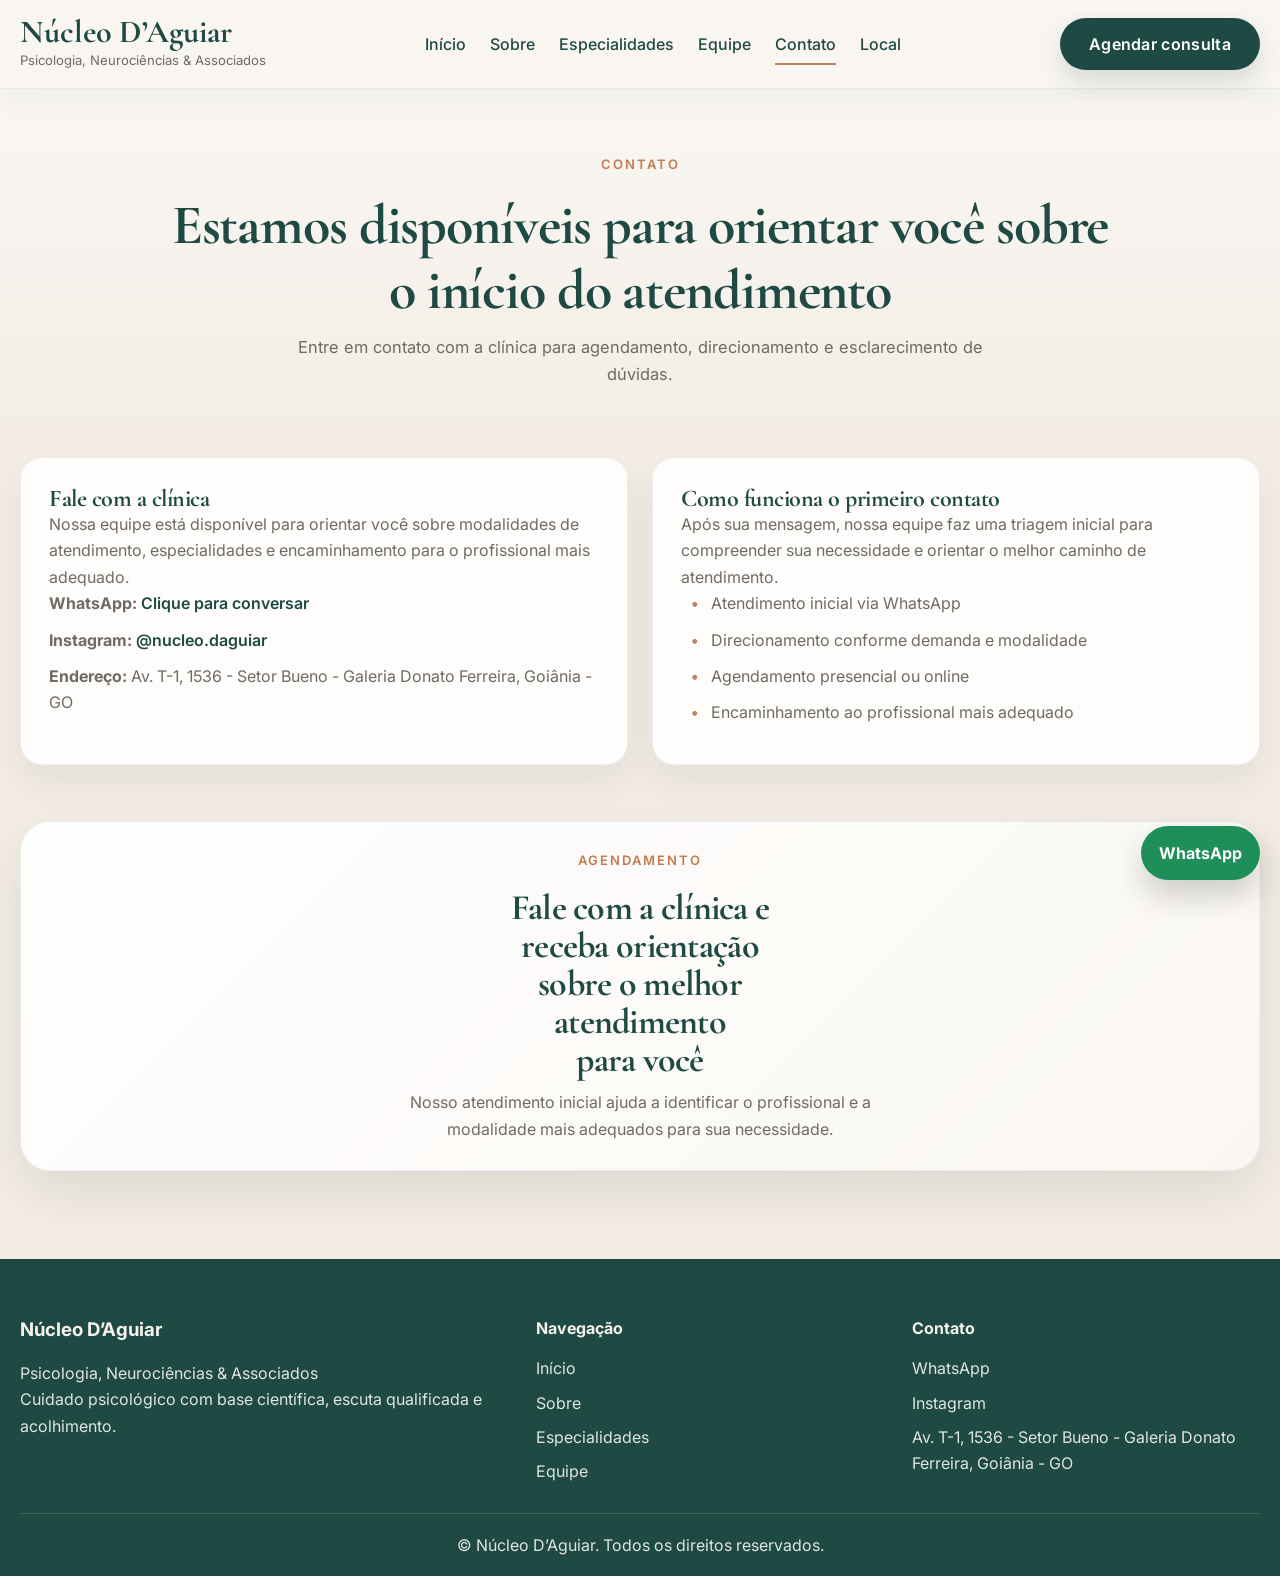
==== contato.html @ c7a2ba3f "Create contato.html" ====
<!DOCTYPE html>
<html lang="pt-BR">
<head>
  <meta charset="UTF-8" />
  <meta name="viewport" content="width=device-width, initial-scale=1.0" />
  <title>Contato | Núcleo D’Aguiar</title>
  <meta name="description" content="Entre em contato com o Núcleo D’Aguiar e agende seu atendimento psicológico em Goiânia." />
  <link rel="preconnect" href="https://fonts.googleapis.com">
  <link rel="preconnect" href="https://fonts.gstatic.com" crossorigin>
  <link href="https://fonts.googleapis.com/css2?family=Cormorant+Garamond:wght@500;600;700&family=Inter:wght@300;400;500;600;700&display=swap" rel="stylesheet">
  <link rel="stylesheet" href="assets/css/style.css" />
</head>
<body class="page-contato">
  <header class="site-header">
    <div class="container header-wrap">
      <a href="index.html" class="brand" aria-label="Página inicial do Núcleo D’Aguiar">
        <span class="brand-title">Núcleo D’Aguiar</span>
        <span class="brand-subtitle">Psicologia, Neurociências & Associados</span>
      </a>

      <button class="menu-toggle" aria-label="Abrir menu" aria-expanded="false" aria-controls="menu-principal">☰</button>

      <nav class="main-nav" id="menu-principal">
        <a href="index.html">Início</a>
        <a href="sobre.html">Sobre</a>
        <a href="especialidades.html">Especialidades</a>
        <a href="equipe.html">Equipe</a>
        <a href="contato.html" class="active">Contato</a>
        <a href="local.html">Local</a>
      </nav>

      <a href="https://wa.me/5562991787997" target="_blank" class="btn btn-primary desktop-cta">Agendar consulta</a>
    </div>
  </header>

  <main>
    <section class="page-hero">
      <div class="container fade-up">
        <span class="eyebrow">Contato</span>
        <h1>Estamos disponíveis para orientar você sobre o início do atendimento</h1>
        <p>Entre em contato com a clínica para agendamento, direcionamento e esclarecimento de dúvidas.</p>
      </div>
    </section>

    <section class="page-section contato-main-section">
      <div class="container">
        <div class="cards-grid cards-2 contato-grid">
          <article class="content-card">
            <h2>Fale com a clínica</h2>
            <p>
              Nossa equipe está disponível para orientar você sobre modalidades de atendimento,
              especialidades e encaminhamento para o profissional mais adequado.
            </p>

            <div class="contact-list">
              <p><strong>WhatsApp:</strong> <a href="https://wa.me/5562991787997" target="_blank">Clique para conversar</a></p>
              <p><strong>Instagram:</strong> <a href="https://instagram.com/nucleo.daguiar" target="_blank">@nucleo.daguiar</a></p>
              <p><strong>Endereço:</strong> Av. T-1, 1536 - Setor Bueno - Galeria Donato Ferreira, Goiânia - GO</p>
            </div>
          </article>

          <article class="content-card">
            <h2>Como funciona o primeiro contato</h2>
            <p>
              Após sua mensagem, nossa equipe faz uma triagem inicial para compreender sua necessidade
              e orientar o melhor caminho de atendimento.
            </p>

            <ul class="styled-list">
              <li>Atendimento inicial via WhatsApp</li>
              <li>Direcionamento conforme demanda e modalidade</li>
              <li>Agendamento presencial ou online</li>
              <li>Encaminhamento ao profissional mais adequado</li>
            </ul>
          </article>
        </div>
      </div>
    </section>

    <section class="cta-section contato-cta-section">
      <div class="container cta-box fade-up">
        <div>
          <span class="eyebrow">Agendamento</span>
          <h2>Fale com a clínica e receba orientação sobre o melhor atendimento para você</h2>
          <p>Nosso atendimento inicial ajuda a identificar o profissional e a modalidade mais adequados para sua necessidade.</p>
        </div>
      </div>
    </section>
  </main>

  <footer class="site-footer">
    <div class="container footer-grid">
      <div>
        <h3>Núcleo D’Aguiar</h3>
        <p>Psicologia, Neurociências & Associados</p>
        <p>Cuidado psicológico com base científica, escuta qualificada e acolhimento.</p>
      </div>

      <div>
        <h4>Navegação</h4>
        <ul>
          <li><a href="index.html">Início</a></li>
          <li><a href="sobre.html">Sobre</a></li>
          <li><a href="especialidades.html">Especialidades</a></li>
          <li><a href="equipe.html">Equipe</a></li>
        </ul>
      </div>

      <div>
        <h4>Contato</h4>
        <ul>
          <li><a href="https://wa.me/5562991787997" target="_blank">WhatsApp</a></li>
          <li><a href="https://instagram.com/nucleo.daguiar" target="_blank">Instagram</a></li>
          <li>Av. T-1, 1536 - Setor Bueno - Galeria Donato Ferreira, Goiânia - GO</li>
        </ul>
      </div>
    </div>

    <div class="container footer-bottom">
      <p>© Núcleo D’Aguiar. Todos os direitos reservados.</p>
    </div>
  </footer>

  <a href="https://wa.me/5562991787997" target="_blank" class="floating-whatsapp" aria-label="Falar no WhatsApp">WhatsApp</a>
  <script src="assets/js/script.js"></script>
</body>
</html>
---- assets/css/style.css ----
:root{
  --bg:#F3EDE6;
  --bg-soft:#FAF7F3;
  --white:#ffffff;
  --text:#2f2f2f;
  --muted:#6f6a64;
  --primary:#1F4A43;
  --accent:#C48262;
  --border:rgba(31,74,67,.10);
  --shadow:0 18px 40px rgba(42,36,30,.08);
  --shadow-soft:0 12px 28px rgba(42,36,30,.06);
  --shadow-strong:0 24px 60px rgba(42,36,30,.12);
  --radius:22px;
  --container:1240px;
  --transition:.28s ease;
}

*{
  box-sizing:border-box;
  margin:0;
  padding:0;
}

html{
  scroll-behavior:smooth;
}

body{
  background:var(--bg);
  color:var(--text);
  font-family:'Inter',sans-serif;
  line-height:1.65;
  overflow-x:hidden;
}

img{
  max-width:100%;
  display:block;
}

a{
  color:inherit;
  text-decoration:none;
}

ul{
  list-style:none;
}

.container{
  width:min(100% - 40px, var(--container));
  margin:0 auto;
}

/* HEADER */

.site-header{
  position:sticky;
  top:0;
  z-index:999;
  background:rgba(250,247,243,.92);
  backdrop-filter:blur(14px);
  -webkit-backdrop-filter:blur(14px);
  border-bottom:1px solid rgba(31,74,67,.08);
  box-shadow:0 10px 30px rgba(31,74,67,.05);
}

.header-wrap{
  min-height:88px;
  display:flex;
  align-items:center;
  justify-content:space-between;
  gap:20px;
}

.brand{
  display:flex;
  flex-direction:column;
  gap:2px;
}

.brand-title{
  font-family:'Cormorant Garamond', serif;
  font-size:2rem;
  line-height:1;
  color:var(--primary);
  font-weight:700;
}

.brand-subtitle{
  font-size:.82rem;
  color:var(--muted);
}

.main-nav{
  display:flex;
  align-items:center;
  gap:24px;
}

.main-nav a{
  color:var(--primary);
  font-weight:500;
  position:relative;
}

.main-nav a.active::after,
.main-nav a:hover::after{
  content:"";
  position:absolute;
  left:0;
  bottom:-8px;
  width:100%;
  height:2px;
  background:var(--accent);
}

.menu-toggle{
  display:none;
  border:none;
  background:none;
  font-size:1.6rem;
  color:var(--primary);
  cursor:pointer;
}

/* BUTTONS */

.btn{
  display:inline-flex;
  align-items:center;
  justify-content:center;
  gap:8px;
  padding:14px 22px;
  border-radius:999px;
  font-weight:600;
  transition:var(--transition);
  border:1px solid transparent;
}

.btn-primary{
  background:var(--primary);
  color:#fff;
  box-shadow:0 12px 24px rgba(31,74,67,.16);
}

.btn-primary:hover{
  transform:translateY(-2px);
  box-shadow:0 16px 30px rgba(31,74,67,.22);
}

.btn-secondary{
  background:rgba(255,255,255,.55);
  color:var(--primary);
  border:1px solid rgba(31,74,67,.18);
  backdrop-filter:blur(8px);
  -webkit-backdrop-filter:blur(8px);
}

.btn-secondary:hover{
  background:rgba(255,255,255,.82);
}

.desktop-cta{
  padding:12px 28px;
  letter-spacing:.02em;
}

/* TYPOGRAPHY */

.eyebrow{
  display:inline-block;
  font-size:.82rem;
  letter-spacing:.14em;
  text-transform:uppercase;
  color:var(--accent);
  font-weight:700;
  margin-bottom:16px;
}

.hero-copy h1,
.page-hero h1,
.section-heading h2,
.section-copy h2,
.cta-box h2,
.specialty-head h2,
.team-card-content h2,
.content-card h2{
  font-family:'Cormorant Garamond', serif;
  color:var(--primary);
  line-height:1.06;
  letter-spacing:-.02em;
  text-wrap:balance;
}

/* HERO HOME */

.hero-home{
  position:relative;
  overflow:hidden;
  padding:56px 0 48px;
}

.hero-home::before{
  content:"";
  position:absolute;
  width:520px;
  height:520px;
  border-radius:50%;
  top:-180px;
  left:-120px;
  background:radial-gradient(circle, rgba(196,130,98,.12) 0%, rgba(196,130,98,0) 70%);
  pointer-events:none;
}

.hero-home::after{
  content:"";
  position:absolute;
  width:420px;
  height:420px;
  border-radius:50%;
  right:-120px;
  bottom:-180px;
  background:radial-gradient(circle, rgba(31,74,67,.08) 0%, rgba(31,74,67,0) 70%);
  pointer-events:none;
}

.hero-grid{
  position:relative;
  z-index:1;
  display:grid;
  grid-template-columns:minmax(520px, 1fr) minmax(460px, 580px);
  gap:64px;
  align-items:center;
}

.hero-copy{
  max-width:760px;
  margin-inline:auto;
  text-align:center;
}

.hero-copy h1{
  font-size:clamp(3rem, 4vw, 4.4rem);
  line-height:1.01;
  max-width:9ch;
  margin:0 auto 18px;
}

.hero-copy p{
  max-width:50ch;
  margin:0 auto 22px;
  font-size:1.08rem;
  color:var(--muted);
}

.hero-mini-highlights{
  display:flex;
  flex-wrap:wrap;
  justify-content:center;
  gap:12px;
  margin-top:20px;
}

.hero-mini-highlights span{
  display:inline-flex;
  align-items:center;
  justify-content:center;
  padding:10px 16px;
  border-radius:999px;
  background:rgba(255,255,255,.72);
  border:1px solid rgba(31,74,67,.08);
  color:var(--primary);
  font-size:.92rem;
  font-weight:600;
  box-shadow:0 8px 22px rgba(0,0,0,.04);
}

.hero-card{
  position:relative;
  background:linear-gradient(180deg, rgba(255,255,255,.82), rgba(255,255,255,.97));
  border:1px solid rgba(31,74,67,.08);
  border-radius:34px;
  padding:20px;
  box-shadow:var(--shadow-strong);
  transition:transform .35s ease, box-shadow .35s ease;
}

.hero-card:hover{
  transform:translateY(-4px);
  box-shadow:0 30px 70px rgba(42,36,30,.14);
}

.hero-carousel-track{
  position:relative;
  min-height:560px;
  border-radius:26px;
  overflow:hidden;
  background:#efe9e2;
}

.hero-carousel-track::after{
  content:"";
  position:absolute;
  inset:0;
  background:linear-gradient(to top, rgba(0,0,0,.16), rgba(0,0,0,0) 42%);
  pointer-events:none;
  z-index:2;
}

.carousel-image{
  position:absolute;
  inset:0;
  width:100%;
  height:100%;
  object-fit:cover;
  object-position:center;
  opacity:0;
  transform:scale(1.03);
  transition:opacity .9s ease, transform 5s ease;
}

.carousel-image.active{
  opacity:1;
  z-index:1;
  transform:scale(1);
}

.carousel-btn{
  position:absolute;
  top:50%;
  transform:translateY(-50%);
  z-index:4;
  width:52px;
  height:52px;
  border:none;
  border-radius:999px;
  background:rgba(31,74,67,.86);
  color:#fff;
  font-size:1.8rem;
  line-height:1;
  cursor:pointer;
  box-shadow:0 14px 28px rgba(0,0,0,.18);
  transition:transform .22s ease, background .22s ease, box-shadow .22s ease;
}

.carousel-btn:hover{
  transform:translateY(-50%) scale(1.08);
  background:var(--primary);
  box-shadow:0 18px 34px rgba(0,0,0,.22);
}

.carousel-btn.prev{ left:24px; }
.carousel-btn.next{ right:24px; }

.carousel-dots{
  position:absolute;
  left:50%;
  bottom:22px;
  transform:translateX(-50%);
  z-index:4;
  display:flex;
  gap:10px;
}

.carousel-dot{
  width:11px;
  height:11px;
  border:none;
  border-radius:50%;
  background:rgba(255,255,255,.48);
  box-shadow:0 2px 10px rgba(0,0,0,.10);
  cursor:pointer;
  transition:transform .2s ease, background .2s ease;
}

.carousel-dot.active{
  background:#fff;
  transform:scale(1.18);
}

/* PAGE HERO */

.page-hero{
  padding:68px 0 24px;
  background:linear-gradient(180deg, rgba(250,247,243,.94), rgba(243,237,230,0));
  text-align:center;
}

.page-hero .container{
  max-width:1040px;
}

.page-hero h1{
  font-size:clamp(2.3rem, 3vw, 3.1rem);
  max-width:16ch;
  margin:0 auto 14px;
}

.page-hero p{
  max-width:58ch;
  color:var(--muted);
  font-size:1.03rem;
  margin:0 auto;
}

/* SECTIONS */

.trust-section,
.about-preview,
.specialties-preview,
.modalidades-section,
.team-preview,
.steps-section,
.contact-preview,
.page-section,
.cta-section{
  padding:64px 0;
}

.section-heading{
  max-width:980px;
  margin:0 auto 28px;
  text-align:center;
}

.section-heading h2{
  font-size:clamp(2rem, 2.8vw, 2.7rem);
  max-width:18ch;
  margin:0 auto;
}

/* GRIDS */

.cards-grid{
  display:grid;
  gap:24px;
  align-items:stretch;
}

.cards-2{ grid-template-columns:repeat(2, minmax(0, 1fr)); }
.cards-3{ grid-template-columns:repeat(3, minmax(0, 1fr)); }
.cards-4{ grid-template-columns:repeat(4, minmax(0, 1fr)); }

/* CARDS */

.feature-card,
.service-card,
.mode-card,
.step-card,
.info-card,
.mini-info-card,
.content-card,
.team-card,
.team-mini-card{
  background:rgba(255,255,255,.88);
  border:1px solid rgba(31,74,67,.08);
  border-radius:var(--radius);
  box-shadow:0 18px 38px rgba(42,36,30,.08);
  transition:transform .28s ease, box-shadow .28s ease, border-color .28s ease, background .28s ease;
}

.feature-card:hover,
.service-card:hover,
.mode-card:hover,
.step-card:hover,
.info-card:hover,
.mini-info-card:hover,
.content-card:hover,
.team-card:hover,
.team-mini-card:hover{
  transform:translateY(-6px);
  box-shadow:0 24px 50px rgba(42,36,30,.12);
  border-color:rgba(31,74,67,.16);
  background:rgba(255,255,255,.96);
}

.feature-card,
.service-card,
.mode-card,
.step-card,
.info-card,
.mini-info-card,
.content-card{
  padding:28px;
}

.feature-card h3,
.service-card h3,
.mode-card h3,
.step-card h3,
.info-card h3,
.mini-info-card h3{
  color:var(--primary);
  margin-bottom:12px;
  font-size:1.18rem;
}

.feature-card p,
.service-card p,
.mode-card p,
.step-card p,
.info-card p,
.mini-info-card p,
.content-card p{
  color:var(--muted);
}

.feature-icon{
  color:var(--accent);
  font-size:1.4rem;
  margin-bottom:14px;
}

.service-card a{
  display:inline-block;
  margin-top:16px;
  font-weight:700;
  color:var(--primary);
}

/* SPLIT */

.split-section{
  display:grid;
  grid-template-columns:1fr 1.1fr;
  gap:48px;
  align-items:center;
}

.section-copy{
  max-width:760px;
}

.section-copy h2{
  font-size:clamp(2rem, 2.8vw, 2.7rem);
  margin-bottom:18px;
  text-align:center;
}

.section-copy p{
  color:var(--muted);
  margin-bottom:16px;
  text-align:center;
}

.section-copy .btn{
  margin-inline:auto;
}

.highlight-box{
  background:rgba(255,255,255,.84);
  border:1px solid var(--border);
  border-radius:28px;
  padding:28px;
  box-shadow:var(--shadow);
}

.highlight-item + .highlight-item{
  margin-top:18px;
  padding-top:18px;
  border-top:1px solid rgba(31,74,67,.1);
}

.highlight-item strong{
  color:var(--primary);
  display:block;
  margin-bottom:4px;
  font-size:1.08rem;
}

.highlight-item span{
  color:var(--muted);
}

/* TEAM HOME */

.team-mini-card{
  padding:22px 18px;
  text-align:center;
  display:flex;
  flex-direction:column;
  justify-content:flex-start;
  min-height:100%;
}

.team-mini-card img{
  width:110px;
  height:110px;
  object-fit:cover;
  border-radius:50%;
  margin:0 auto 16px;
  border:4px solid rgba(196,130,98,.18);
  transition:transform .35s ease, box-shadow .35s ease;
}

.team-mini-card:hover img{
  transform:scale(1.05);
  box-shadow:0 16px 28px rgba(42,36,30,.12);
}

.team-mini-card h3{
  color:var(--primary);
  font-size:1.05rem;
  margin-bottom:8px;
  line-height:1.35;
}

.team-mini-card p{
  color:var(--muted);
  font-size:.95rem;
  line-height:1.45;
}

.section-cta.center{
  text-align:center;
  margin-top:28px;
}

/* STEPS */

.step-card{
  min-height:100%;
  display:flex;
  flex-direction:column;
  justify-content:flex-start;
}

.step-number{
  display:inline-flex;
  width:54px;
  height:54px;
  border-radius:50%;
  align-items:center;
  justify-content:center;
  background:rgba(196,130,98,.14);
  color:var(--accent);
  font-weight:700;
  margin-bottom:16px;
}

/* CONTACT */

.contact-list p{
  margin-bottom:10px;
}

.contact-list a{
  color:var(--primary);
  font-weight:600;
}

/* MAP */

.hero-actions{
  margin-top:8px;
  display:flex;
  align-items:center;
  justify-content:center;
}

.map-box{
  border-radius:24px;
  overflow:hidden;
  box-shadow:0 20px 40px rgba(0,0,0,.12);
  transition:transform .3s ease, box-shadow .3s ease;
}

.map-box:hover{
  transform:translateY(-4px);
  box-shadow:0 28px 58px rgba(0,0,0,.16);
}

.map-box iframe{
  width:100%;
  height:420px;
  border:0;
}

/* INTERNAL */

.styled-list{
  padding-left:18px;
}

.styled-list li{
  position:relative;
  padding-left:12px;
  color:var(--muted);
  margin-bottom:10px;
}

.styled-list li::before{
  content:"•";
  position:absolute;
  left:-8px;
  color:var(--accent);
  font-weight:700;
}

.team-card{
  overflow:hidden;
  display:grid;
  grid-template-columns:220px 1fr;
}

.team-card img{
  width:100%;
  height:100%;
  min-height:100%;
  object-fit:cover;
  transition:transform .45s ease;
}

.team-card:hover img{
  transform:scale(1.03);
}

.team-card-content{
  padding:24px;
  display:flex;
  flex-direction:column;
  justify-content:center;
}

.team-card-content h2{
  font-size:clamp(1.65rem, 2vw, 1.95rem);
  margin-bottom:8px;
}

.team-meta{
  color:var(--primary);
  font-weight:600;
  margin-bottom:10px;
}

.team-badge{
  display:inline-block;
  background:rgba(196,130,98,.12);
  color:var(--accent);
  padding:8px 14px;
  border-radius:999px;
  font-weight:700;
  margin-bottom:16px;
  font-size:.9rem;
}

.team-card-content .btn{
  align-self:flex-start;
  margin-top:8px;
}

/* CTA */

.cta-box{
  background:linear-gradient(135deg, rgba(255,255,255,.92), rgba(250,247,243,.98));
  border:1px solid rgba(31,74,67,.08);
  border-radius:30px;
  padding:32px;
  box-shadow:0 22px 50px rgba(42,36,30,.10);
  display:grid;
  grid-template-columns:1fr auto;
  align-items:center;
  gap:28px;
  text-align:center;
}

.cta-box > div{
  max-width:900px;
  margin:0 auto;
}

.cta-box h2{
  font-size:clamp(1.9rem, 2.8vw, 2.45rem);
  margin-bottom:10px;
  max-width:18ch;
  margin-inline:auto;
}

.cta-box p{
  color:var(--muted);
  max-width:52ch;
  margin-inline:auto;
}

.cta-box .btn{
  justify-self:end;
}

/* FOOTER */

.site-footer{
  background:var(--primary);
  color:#f6f1ea;
  padding:56px 0 18px;
  margin-top:32px;
}

.footer-grid{
  display:grid;
  grid-template-columns:1.4fr 1fr 1fr;
  gap:28px;
}

.site-footer h3,
.site-footer h4{
  margin-bottom:14px;
}

.site-footer p,
.site-footer li,
.site-footer a{
  color:rgba(255,255,255,.86);
}

.site-footer li + li{
  margin-top:8px;
}

.footer-bottom{
  border-top:1px solid rgba(255,255,255,.12);
  margin-top:28px;
  padding-top:18px;
  text-align:center;
}

/* FLOATING */

.floating-whatsapp{
  position:fixed;
  right:20px;
  bottom:20px;
  z-index:1000;
  background:#1f8f5a;
  color:#fff;
  padding:14px 18px;
  border-radius:999px;
  box-shadow:0 16px 32px rgba(0,0,0,.18);
  font-weight:700;
  transition:transform .22s ease, box-shadow .22s ease;
}

.floating-whatsapp:hover{
  transform:translateY(-3px);
  box-shadow:0 22px 36px rgba(0,0,0,.22);
}

/* ANIMATION */

.fade-up{
  opacity:0;
  transform:translateY(34px);
  transition:opacity .8s ease, transform .8s ease;
}

.fade-up.visible{
  opacity:1;
  transform:translateY(0);
}

/* RESPONSIVE */

@media (max-width: 1180px){
  .hero-grid,
  .split-section,
  .footer-grid,
  .team-card,
  .cta-box{
    grid-template-columns:1fr;
  }

  .cards-4{
    grid-template-columns:repeat(2,minmax(0,1fr));
  }

  .cards-3{
    grid-template-columns:repeat(2,minmax(0,1fr));
  }

  .hero-card{
    max-width:720px;
    margin-inline:auto;
  }

  .cta-box .btn{
    justify-self:center;
  }

  .team-card img{
    height:340px;
  }
}

@media (max-width: 860px){
  .menu-toggle{
    display:block;
  }

  .desktop-cta{
    display:none;
  }

  .main-nav{
    position:absolute;
    top:84px;
    left:0;
    right:0;
    background:var(--bg-soft);
    border-bottom:1px solid rgba(31,74,67,.08);
    padding:18px 16px 22px;
    display:none;
    flex-direction:column;
    align-items:flex-start;
    gap:16px;
  }

  .main-nav.open{
    display:flex;
  }

  .cards-2,
  .cards-3,
  .cards-4{
    grid-template-columns:1fr;
  }

  .hero-grid{
    grid-template-columns:1fr;
    gap:32px;
  }

  .hero-home::before,
  .hero-home::after{
    display:none;
  }

  .feature-card:hover,
  .service-card:hover,
  .mode-card:hover,
  .step-card:hover,
  .info-card:hover,
  .mini-info-card:hover,
  .content-card:hover,
  .team-card:hover,
  .team-mini-card:hover,
  .hero-card:hover,
  .map-box:hover{
    transform:none;
  }

  .header-wrap{
    position:relative;
  }
}

@media (max-width: 640px){

  .hero-home{
    padding:40px 0 28px;
  }

  .hero-grid{
    grid-template-columns:1fr !important;
    gap:26px !important;
    align-items:start;
  }

  .hero-copy{
    width:100%;
    max-width:100%;
    text-align:center;
  }

  .hero-copy h1{
    font-size:2.15rem;
    max-width:12ch;
    margin:0 auto 16px;
    line-height:1.08;
  }

  .hero-copy p{
    max-width:31ch;
    font-size:.98rem;
    margin:0 auto 18px;
  }

  .hero-mini-highlights{
    gap:8px;
    justify-content:center;
  }

  .hero-mini-highlights span{
    font-size:.84rem;
    padding:8px 12px;
  }

  .hero-card.hero-carousel{
    width:100%;
    max-width:100%;
    margin:0 auto;
    padding:12px;
    border-radius:22px;
  }

  .hero-carousel-track{
    position:relative;
    width:100%;
    min-height:auto;
    height:auto;
    aspect-ratio:4 / 5;
    border-radius:16px;
    overflow:hidden;
    background:#efe9e2;
  }

  .carousel-image{
    position:absolute;
    inset:0;
    width:100%;
    height:100%;
    object-fit:cover;
    object-position:center;
  }

  .carousel-btn{
    width:42px;
    height:42px;
    font-size:1.35rem;
    top:50%;
    transform:translateY(-50%);
    z-index:5;
  }

  .carousel-btn.prev{
    left:12px;
  }

  .carousel-btn.next{
    right:12px;
  }

  .carousel-dots{
    left:50%;
    bottom:14px;
    transform:translateX(-50%);
    z-index:5;
  }

  .carousel-dot{
    width:10px;
    height:10px;
  }

  .map-box iframe{
    height:320px;
  }

  .floating-whatsapp{
    right:14px;
    bottom:14px;
    padding:12px 16px;
  }
}


@media (max-width: 560px){
  .trust-section,
  .about-preview,
  .specialties-preview,
  .modalidades-section,
  .team-preview,
  .steps-section,
  .contact-preview,
  .page-section,
  .cta-section{
    padding:52px 0;
  }

  .page-hero{
    padding:56px 0 22px;
  }

  .btn{
    width:100%;
  }

  .team-card-content .btn{
    align-self:stretch;
  }
}

/* ============================= */
/* ALINHAMENTO DOS TITULOS EYEBROW */
/* ============================= */

.eyebrow {
    display: block;
    font-family: "Inter", sans-serif;
    font-size: 13px;
    letter-spacing: 2px;
    text-transform: uppercase;
    color: #c47a4f;
    font-weight: 600;

    margin-bottom: 18px;

    /* alinhamento perfeito com conteúdo */
    margin-left: 0;
    padding-left: 0;
}

/* garante alinhamento com o container do site */

.section-copy .eyebrow,
.page-hero .eyebrow,
.split-section .eyebrow {
    margin-left: 0;
}

/* ajuste fino de layout premium */

.section-copy {
    padding-left: 0;
}

/* garante que o conteúdo da esquerda fique perfeitamente alinhado */

.split-section {
    align-items: flex-start;
}

/* espaçamento correto entre label e titulo */

.section-copy h2,
.section-copy h1 {
    margin-top: 0;
}

/* ===================================== */
/* AJUSTE PREMIUM DE GRID E ALINHAMENTO */
/* ===================================== */

.split-section{
    display:grid;
    grid-template-columns:1fr 1fr;
    gap:60px;
    align-items:center;
}

/* coluna esquerda */

.section-copy{
    max-width:560px;
}

/* label pequeno acima do titulo */

.eyebrow{
    display:block;
    font-size:13px;
    letter-spacing:2px;
    text-transform:uppercase;
    color:#c47a4f;
    font-weight:600;

    margin-bottom:18px;
    margin-left:0;
}

/* garante alinhamento perfeito */

.section-copy .eyebrow{
    margin-left:0;
}

/* titulo principal */

.section-copy h1,
.section-copy h2{
    margin-top:0;
}

/* ajuste de espaçamento profissional */

.section-copy p{
    margin-top:18px;
}

/* mapa */

.map-box{
    width:100%;
}

/* responsivo */

@media(max-width:900px){

.split-section{
grid-template-columns:1fr;
gap:40px;
}

.section-copy{
max-width:100%;
}

}

/* ===================================== */
/* AJUSTE ESPECÍFICO — PÁGINA CONTATO */
/* ===================================== */

.page-contato .page-hero{
  padding:52px 0 18px;
}

.page-contato .page-hero .container{
  max-width:900px;
}

.page-contato .page-hero h1{
  max-width:12ch;
  margin-bottom:12px;
}

.page-contato .page-hero p{
  max-width:46ch;
}

.page-contato .contato-main-section{
  padding:28px 0 36px;
}

.page-contato .contato-grid{
  align-items:start;
}

.page-contato .contato-grid .content-card{
  height:100%;
}

.page-contato .contato-cta-section{
  padding:20px 0 56px;
}

.page-contato .contato-cta-section .cta-box{
  grid-template-columns:1fr;
  gap:18px;
  padding:28px;
}

.page-contato .contato-cta-section .cta-box h2{
  max-width:16ch;
}

.page-contato .contato-cta-section .cta-box p{
  max-width:48ch;
}

@media (max-width: 860px){
  .page-contato .page-hero{
    padding:42px 0 12px;
  }

  .page-contato .contato-main-section{
    padding:22px 0 30px;
  }

  .page-contato .contato-cta-section{
    padding:16px 0 44px;
  }
}

/* =============================== */
/* AJUSTE HERO DA PÁGINA SOBRE */
/* =============================== */

.page-hero .container{
    max-width:1100px;
    text-align:center;
}

/* título principal */

.page-hero h1{
    max-width:900px;
    margin-left:auto;
    margin-right:auto;

    font-size:clamp(42px,4.6vw,56px);
    line-height:1.18;
}

/* texto abaixo */

.page-hero p{
    max-width:720px;
    margin-left:auto;
    margin-right:auto;
}

/* reduz espaço vertical exagerado */

.page-hero{
    padding:70px 0 40px;
}

/* mobile */

@media(max-width:860px){

.page-hero h1{
font-size:34px;
line-height:1.25;
}

.page-hero{
padding:55px 0 30px;
}

}

/* ===================================== */
/* AJUSTE REAL DA PÁGINA SOBRE */
/* ===================================== */

.page-sobre .page-hero{
  padding:56px 0 28px;
}

.page-sobre .page-hero .container{
  max-width:1200px;
}

.page-sobre .page-hero .eyebrow{
  margin-bottom:14px;
}

.page-sobre .page-hero h1{
  max-width:980px;
  width:100%;
  margin:0 auto 14px;
  font-size:clamp(2.8rem, 4.6vw, 4.4rem);
  line-height:1.12;
  letter-spacing:-0.02em;
  text-wrap:unset;
}

.page-sobre .page-hero p{
  max-width:760px;
  margin:0 auto;
  font-size:1.04rem;
}

@media (max-width: 860px){
  .page-sobre .page-hero{
    padding:44px 0 22px;
  }

  .page-sobre .page-hero h1{
    max-width:92%;
    font-size:2.3rem;
    line-height:1.16;
  }

  .page-sobre .page-hero p{
    max-width:92%;
  }
}

/* ===================================== */
/* AJUSTE FINAL — SEÇÃO SOBRE NA HOME */
/* ===================================== */

.about-preview .section-copy{
  text-align:left;
  max-width:620px;
  margin:0;
}

.about-preview .section-copy .eyebrow{
  text-align:left;
  margin-left:0;
  margin-right:0;
}

.about-preview .section-copy h2{
  text-align:left;
  margin-left:0;
  margin-right:0;
  max-width:14ch;
}

.about-preview .section-copy p{
  text-align:left;
  margin-left:0;
  margin-right:0;
  max-width:30ch;
}

.about-preview .section-copy .btn{
  margin-left:0;
  margin-right:0;
}

.about-preview .split-section{
  align-items:center;
}

@media (max-width: 860px){
  .about-preview .section-copy,
  .about-preview .section-copy .eyebrow,
  .about-preview .section-copy h2,
  .about-preview .section-copy p{
    text-align:center;
    margin-left:auto;
    margin-right:auto;
  }

  .about-preview .section-copy .btn{
    margin-left:auto;
    margin-right:auto;
  }
}

/* ===================================== */
/* CORREÇÃO HORIZONTAL — HERO CONTATO */
/* ===================================== */

.page-contato .page-hero .container{
  max-width:1200px;
}

/* título */

.page-contato .page-hero h1{
  max-width:950px;
  margin-left:auto;
  margin-right:auto;

  font-size:clamp(42px,4.5vw,56px);
  line-height:1.15;

  text-wrap:normal;
  white-space:normal;
}

/* subtítulo */

.page-contato .page-hero p{
  max-width:720px;
  margin-left:auto;
  margin-right:auto;
}

/* espaço vertical */

.page-contato .page-hero{
  padding:65px 0 40px;
}

/* mobile */

@media (max-width: 860px){

.page-contato .page-hero h1{
font-size:34px;
line-height:1.2;
max-width:92%;
}

.page-contato .page-hero p{
max-width:92%;
}

}

/* ===================================== */
/* CORREÇÃO DEFINITIVA — CARROSSEL MOBILE */
/* ===================================== */

@media (max-width: 640px){

  .hero-grid{
    grid-template-columns:1fr !important;
    gap:28px;
  }

  .hero-card.hero-carousel{
    width:100% !important;
    max-width:100% !important;
    margin:0 auto !important;
    padding:14px !important;
    border-radius:22px !important;
  }

  .hero-carousel-track{
    position:relative !important;
    width:100% !important;
    max-width:100% !important;
    min-height:0 !important;
    height:auto !important;
    aspect-ratio: 4 / 5 !important;
    border-radius:18px !important;
    overflow:hidden !important;
    background:#efe9e2 !important;
  }

  .carousel-image{
    position:absolute !important;
    inset:0 !important;
    width:100% !important;
    height:100% !important;
    object-fit:cover !important;
    object-position:center !important;
    opacity:0;
  }

  .carousel-image.active{
    opacity:1;
  }

  .carousel-btn{
    top:50% !important;
    transform:translateY(-50%) !important;
    width:44px !important;
    height:44px !important;
    font-size:1.45rem !important;
    z-index:5 !important;
  }

  .carousel-btn.prev{
    left:14px !important;
  }

  .carousel-btn.next{
    right:14px !important;
  }

  .carousel-dots{
    left:50% !important;
    bottom:14px !important;
    transform:translateX(-50%) !important;
    z-index:5 !important;
  }

  .carousel-dot{
    width:10px !important;
    height:10px !important;
  }
}
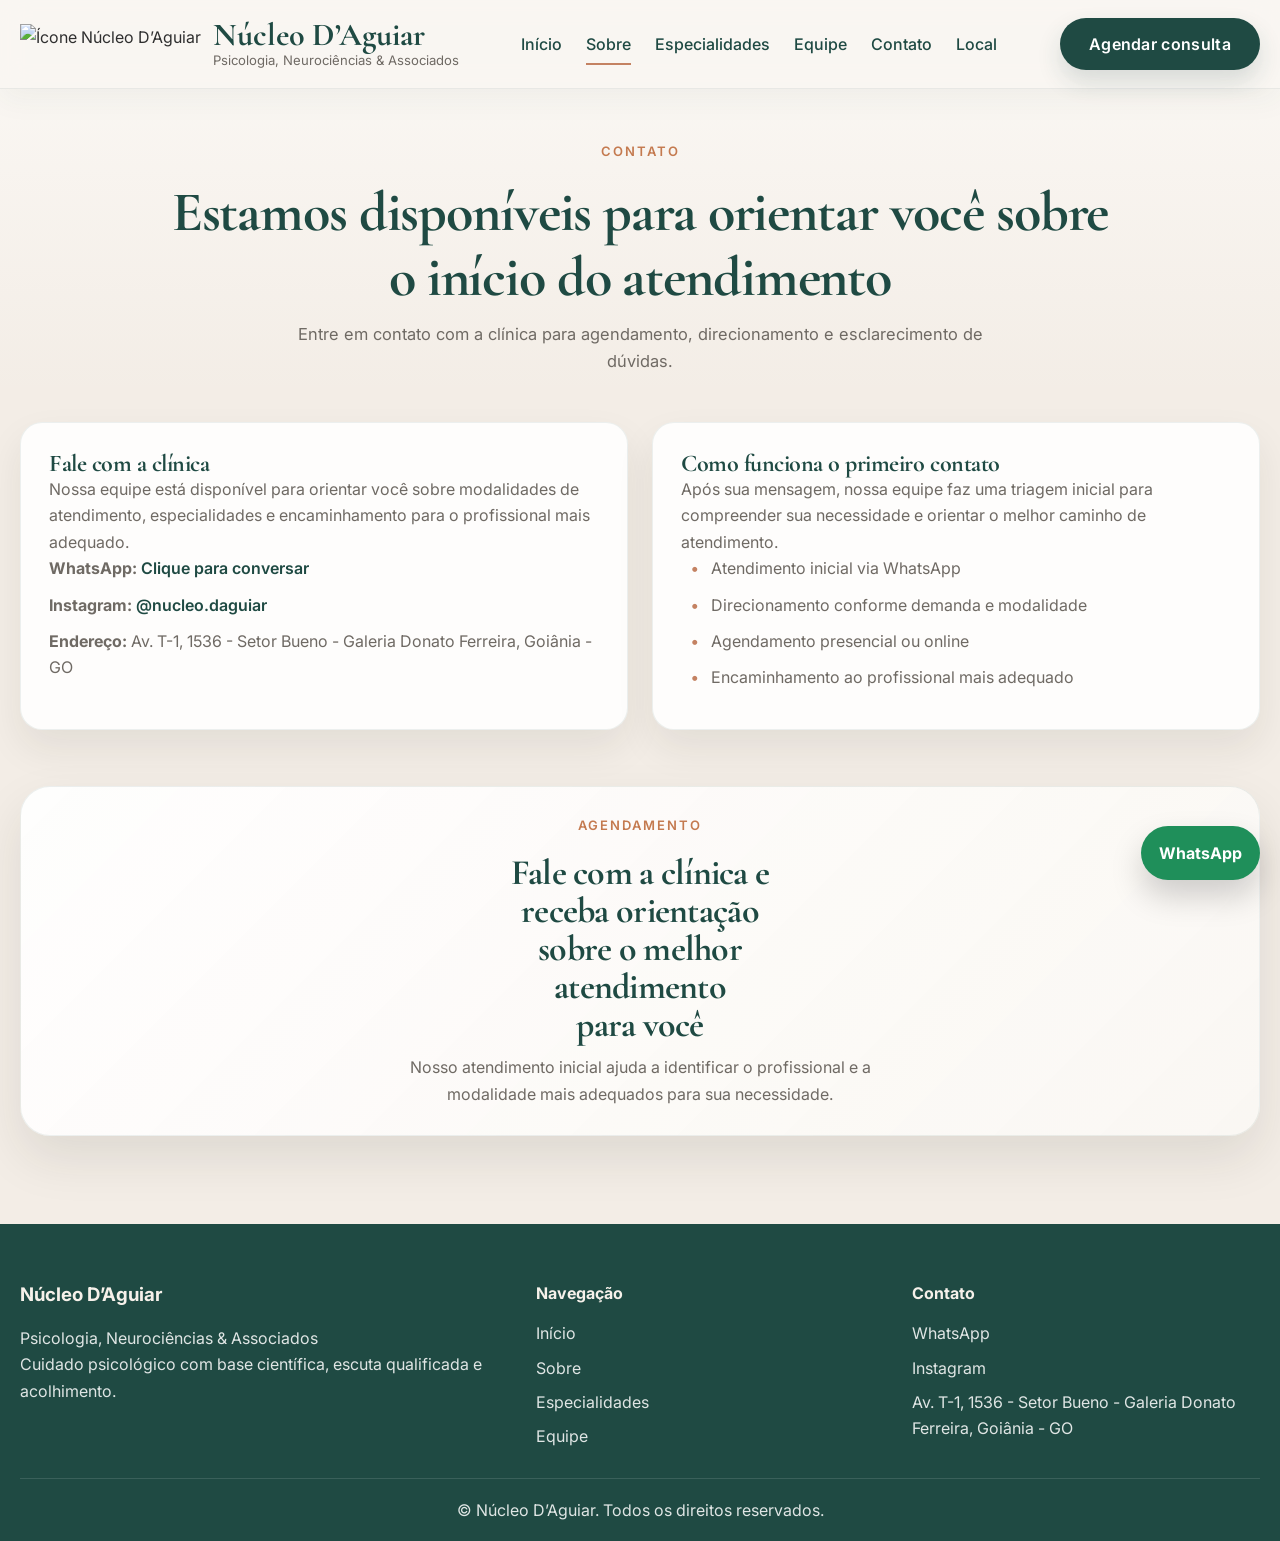
==== commit 07fbc521: "Update contato.html" ====
--- a/contato.html
+++ b/contato.html
@@ -1,6 +1,12 @@
 <!DOCTYPE html>
 <html lang="pt-BR">
 <head>
+
+<link rel="icon" href="favicon.ico" sizes="any" />
+<link rel="icon" type="image/png" sizes="32x32" href="assets/img/favicon_32.png" />
+<link rel="icon" type="image/png" sizes="16x16" href="assets/img/favicon_16.png" />
+<link rel="apple-touch-icon" href="assets/img/favicon_128.png" />
+  
   <meta charset="UTF-8" />
   <meta name="viewport" content="width=device-width, initial-scale=1.0" />
   <title>Contato | Núcleo D’Aguiar</title>
@@ -11,27 +17,45 @@
   <link rel="stylesheet" href="assets/css/style.css" />
 </head>
 <body class="page-contato">
-  <header class="site-header">
-    <div class="container header-wrap">
-      <a href="index.html" class="brand" aria-label="Página inicial do Núcleo D’Aguiar">
+ <header class="site-header">
+  <div class="container header-wrap">
+
+    <a href="index.html" class="brand" aria-label="Página inicial do Núcleo D’Aguiar">
+
+      <img 
+        src="assets/img/icone_header_256.png" 
+        alt="Ícone Núcleo D’Aguiar" 
+        class="brand-icon"
+      >
+
+      <div class="brand-text">
         <span class="brand-title">Núcleo D’Aguiar</span>
-        <span class="brand-subtitle">Psicologia, Neurociências & Associados</span>
-      </a>
+        <span class="brand-subtitle">
+          Psicologia, Neurociências & Associados
+        </span>
+      </div>
 
-      <button class="menu-toggle" aria-label="Abrir menu" aria-expanded="false" aria-controls="menu-principal">☰</button>
+    </a>
 
-      <nav class="main-nav" id="menu-principal">
-        <a href="index.html">Início</a>
-        <a href="sobre.html">Sobre</a>
-        <a href="especialidades.html">Especialidades</a>
-        <a href="equipe.html">Equipe</a>
-        <a href="contato.html" class="active">Contato</a>
-        <a href="local.html">Local</a>
-      </nav>
+    <button class="menu-toggle" aria-label="Abrir menu">☰</button>
 
-      <a href="https://wa.me/5562991787997" target="_blank" class="btn btn-primary desktop-cta">Agendar consulta</a>
-    </div>
-  </header>
+    <nav class="main-nav">
+
+      <a href="index.html">Início</a>
+      <a href="sobre.html" class="active">Sobre</a>
+      <a href="especialidades.html">Especialidades</a>
+      <a href="equipe.html">Equipe</a>
+      <a href="contato.html">Contato</a>
+      <a href="local.html">Local</a>
+
+    </nav>
+
+    <a href="https://wa.me/5562991787997" target="_blank" class="btn btn-primary desktop-cta">
+      Agendar consulta
+    </a>
+
+  </div>
+</header>
 
   <main>
     <section class="page-hero">
--- a/assets/css/style.css
+++ b/assets/css/style.css
@@ -75,8 +75,24 @@
 
 .brand{
   display:flex;
+  align-items:center;
+  gap:12px;
+  text-decoration:none;
+}
+
+.brand-icon{
+  height:40px;
+  width:auto;
+  object-fit:contain;
+  display:block;
+  flex-shrink:0;
+}
+
+.brand-text{
+  display:flex;
   flex-direction:column;
-  gap:2px;
+  justify-content:center;
+  line-height:1.05;
 }
 
 .brand-title{
@@ -90,6 +106,8 @@
 .brand-subtitle{
   font-size:.82rem;
   color:var(--muted);
+  line-height:1.2;
+  margin-top:2px;
 }
 
 .main-nav{
@@ -169,13 +187,16 @@
 /* TYPOGRAPHY */
 
 .eyebrow{
-  display:inline-block;
-  font-size:.82rem;
-  letter-spacing:.14em;
+  display:block;
+  font-family:"Inter", sans-serif;
+  font-size:13px;
+  letter-spacing:2px;
   text-transform:uppercase;
-  color:var(--accent);
-  font-weight:700;
-  margin-bottom:16px;
+  color:#c47a4f;
+  font-weight:600;
+  margin-bottom:18px;
+  margin-left:0;
+  padding-left:0;
 }
 
 .hero-copy h1,
@@ -388,20 +409,24 @@
 }
 
 .page-hero .container{
-  max-width:1040px;
+  max-width:1100px;
+  text-align:center;
 }
 
 .page-hero h1{
-  font-size:clamp(2.3rem, 3vw, 3.1rem);
-  max-width:16ch;
-  margin:0 auto 14px;
+  max-width:900px;
+  margin-left:auto;
+  margin-right:auto;
+  font-size:clamp(42px,4.6vw,56px);
+  line-height:1.18;
 }
 
 .page-hero p{
-  max-width:58ch;
+  max-width:720px;
+  margin-left:auto;
+  margin-right:auto;
   color:var(--muted);
   font-size:1.03rem;
-  margin:0 auto;
 }
 
 /* SECTIONS */
@@ -523,29 +548,38 @@
 
 .split-section{
   display:grid;
-  grid-template-columns:1fr 1.1fr;
-  gap:48px;
-  align-items:center;
+  grid-template-columns:1fr 1fr;
+  gap:60px;
+  align-items:flex-start;
 }
 
 .section-copy{
-  max-width:760px;
+  max-width:560px;
+  padding-left:0;
 }
 
 .section-copy h2{
   font-size:clamp(2rem, 2.8vw, 2.7rem);
   margin-bottom:18px;
   text-align:center;
+  margin-top:0;
 }
 
 .section-copy p{
   color:var(--muted);
   margin-bottom:16px;
   text-align:center;
+  margin-top:18px;
 }
 
 .section-copy .btn{
   margin-inline:auto;
+}
+
+.section-copy .eyebrow,
+.page-hero .eyebrow,
+.split-section .eyebrow{
+  margin-left:0;
 }
 
 .highlight-box{
@@ -554,6 +588,7 @@
   border-radius:28px;
   padding:28px;
   box-shadow:var(--shadow);
+  width:100%;
 }
 
 .highlight-item + .highlight-item{
@@ -660,6 +695,7 @@
 }
 
 .map-box{
+  width:100%;
   border-radius:24px;
   overflow:hidden;
   box-shadow:0 20px 40px rgba(0,0,0,.12);
@@ -891,6 +927,17 @@
   }
 }
 
+@media (max-width: 900px){
+  .split-section{
+    grid-template-columns:1fr;
+    gap:40px;
+  }
+
+  .section-copy{
+    max-width:100%;
+  }
+}
+
 @media (max-width: 860px){
   .menu-toggle{
     display:block;
@@ -951,10 +998,68 @@
   .header-wrap{
     position:relative;
   }
+
+  .page-hero{
+    padding:55px 0 30px;
+  }
+
+  .page-hero h1{
+    font-size:34px;
+    line-height:1.25;
+  }
+
+  .page-sobre .page-hero{
+    padding:44px 0 22px;
+  }
+
+  .page-sobre .page-hero h1{
+    max-width:92%;
+    font-size:2.3rem;
+    line-height:1.16;
+  }
+
+  .page-sobre .page-hero p{
+    max-width:92%;
+  }
+
+  .page-contato .page-hero{
+    padding:42px 0 12px;
+  }
+
+  .page-contato .page-hero h1{
+    font-size:34px;
+    line-height:1.2;
+    max-width:92%;
+  }
+
+  .page-contato .page-hero p{
+    max-width:92%;
+  }
+
+  .page-contato .contato-main-section{
+    padding:22px 0 30px;
+  }
+
+  .page-contato .contato-cta-section{
+    padding:16px 0 44px;
+  }
+
+  .about-preview .section-copy,
+  .about-preview .section-copy .eyebrow,
+  .about-preview .section-copy h2,
+  .about-preview .section-copy p{
+    text-align:center;
+    margin-left:auto;
+    margin-right:auto;
+  }
+
+  .about-preview .section-copy .btn{
+    margin-left:auto;
+    margin-right:auto;
+  }
 }
 
 @media (max-width: 640px){
-
   .hero-home{
     padding:40px 0 28px;
   }
@@ -1060,8 +1165,23 @@
     bottom:14px;
     padding:12px 16px;
   }
-}
-
+
+  .brand{
+    gap:8px;
+  }
+
+  .brand-icon{
+    height:34px;
+  }
+
+  .brand-title{
+    font-size:1.55rem;
+  }
+
+  .brand-subtitle{
+    font-size:.72rem;
+  }
+}
 
 @media (max-width: 560px){
   .trust-section,
@@ -1089,143 +1209,27 @@
   }
 }
 
-/* ============================= */
-/* ALINHAMENTO DOS TITULOS EYEBROW */
-/* ============================= */
-
-.eyebrow {
-    display: block;
-    font-family: "Inter", sans-serif;
-    font-size: 13px;
-    letter-spacing: 2px;
-    text-transform: uppercase;
-    color: #c47a4f;
-    font-weight: 600;
-
-    margin-bottom: 18px;
-
-    /* alinhamento perfeito com conteúdo */
-    margin-left: 0;
-    padding-left: 0;
-}
-
-/* garante alinhamento com o container do site */
-
-.section-copy .eyebrow,
-.page-hero .eyebrow,
-.split-section .eyebrow {
-    margin-left: 0;
-}
-
-/* ajuste fino de layout premium */
-
-.section-copy {
-    padding-left: 0;
-}
-
-/* garante que o conteúdo da esquerda fique perfeitamente alinhado */
-
-.split-section {
-    align-items: flex-start;
-}
-
-/* espaçamento correto entre label e titulo */
-
-.section-copy h2,
-.section-copy h1 {
-    margin-top: 0;
-}
-
-/* ===================================== */
-/* AJUSTE PREMIUM DE GRID E ALINHAMENTO */
-/* ===================================== */
-
-.split-section{
-    display:grid;
-    grid-template-columns:1fr 1fr;
-    gap:60px;
-    align-items:center;
-}
-
-/* coluna esquerda */
-
-.section-copy{
-    max-width:560px;
-}
-
-/* label pequeno acima do titulo */
-
-.eyebrow{
-    display:block;
-    font-size:13px;
-    letter-spacing:2px;
-    text-transform:uppercase;
-    color:#c47a4f;
-    font-weight:600;
-
-    margin-bottom:18px;
-    margin-left:0;
-}
-
-/* garante alinhamento perfeito */
-
-.section-copy .eyebrow{
-    margin-left:0;
-}
-
-/* titulo principal */
-
-.section-copy h1,
-.section-copy h2{
-    margin-top:0;
-}
-
-/* ajuste de espaçamento profissional */
-
-.section-copy p{
-    margin-top:18px;
-}
-
-/* mapa */
-
-.map-box{
-    width:100%;
-}
-
-/* responsivo */
-
-@media(max-width:900px){
-
-.split-section{
-grid-template-columns:1fr;
-gap:40px;
-}
-
-.section-copy{
-max-width:100%;
-}
-
-}
-
-/* ===================================== */
 /* AJUSTE ESPECÍFICO — PÁGINA CONTATO */
-/* ===================================== */
 
 .page-contato .page-hero{
   padding:52px 0 18px;
 }
 
 .page-contato .page-hero .container{
-  max-width:900px;
+  max-width:1200px;
 }
 
 .page-contato .page-hero h1{
-  max-width:12ch;
+  max-width:950px;
   margin-bottom:12px;
+  font-size:clamp(42px,4.5vw,56px);
+  line-height:1.15;
+  text-wrap:normal;
+  white-space:normal;
 }
 
 .page-contato .page-hero p{
-  max-width:46ch;
+  max-width:720px;
 }
 
 .page-contato .contato-main-section{
@@ -1258,72 +1262,7 @@
   max-width:48ch;
 }
 
-@media (max-width: 860px){
-  .page-contato .page-hero{
-    padding:42px 0 12px;
-  }
-
-  .page-contato .contato-main-section{
-    padding:22px 0 30px;
-  }
-
-  .page-contato .contato-cta-section{
-    padding:16px 0 44px;
-  }
-}
-
-/* =============================== */
-/* AJUSTE HERO DA PÁGINA SOBRE */
-/* =============================== */
-
-.page-hero .container{
-    max-width:1100px;
-    text-align:center;
-}
-
-/* título principal */
-
-.page-hero h1{
-    max-width:900px;
-    margin-left:auto;
-    margin-right:auto;
-
-    font-size:clamp(42px,4.6vw,56px);
-    line-height:1.18;
-}
-
-/* texto abaixo */
-
-.page-hero p{
-    max-width:720px;
-    margin-left:auto;
-    margin-right:auto;
-}
-
-/* reduz espaço vertical exagerado */
-
-.page-hero{
-    padding:70px 0 40px;
-}
-
-/* mobile */
-
-@media(max-width:860px){
-
-.page-hero h1{
-font-size:34px;
-line-height:1.25;
-}
-
-.page-hero{
-padding:55px 0 30px;
-}
-
-}
-
-/* ===================================== */
 /* AJUSTE REAL DA PÁGINA SOBRE */
-/* ===================================== */
 
 .page-sobre .page-hero{
   padding:56px 0 28px;
@@ -1353,25 +1292,7 @@
   font-size:1.04rem;
 }
 
-@media (max-width: 860px){
-  .page-sobre .page-hero{
-    padding:44px 0 22px;
-  }
-
-  .page-sobre .page-hero h1{
-    max-width:92%;
-    font-size:2.3rem;
-    line-height:1.16;
-  }
-
-  .page-sobre .page-hero p{
-    max-width:92%;
-  }
-}
-
-/* ===================================== */
 /* AJUSTE FINAL — SEÇÃO SOBRE NA HOME */
-/* ===================================== */
 
 .about-preview .section-copy{
   text-align:left;
@@ -1408,80 +1329,9 @@
   align-items:center;
 }
 
-@media (max-width: 860px){
-  .about-preview .section-copy,
-  .about-preview .section-copy .eyebrow,
-  .about-preview .section-copy h2,
-  .about-preview .section-copy p{
-    text-align:center;
-    margin-left:auto;
-    margin-right:auto;
-  }
-
-  .about-preview .section-copy .btn{
-    margin-left:auto;
-    margin-right:auto;
-  }
-}
-
-/* ===================================== */
-/* CORREÇÃO HORIZONTAL — HERO CONTATO */
-/* ===================================== */
-
-.page-contato .page-hero .container{
-  max-width:1200px;
-}
-
-/* título */
-
-.page-contato .page-hero h1{
-  max-width:950px;
-  margin-left:auto;
-  margin-right:auto;
-
-  font-size:clamp(42px,4.5vw,56px);
-  line-height:1.15;
-
-  text-wrap:normal;
-  white-space:normal;
-}
-
-/* subtítulo */
-
-.page-contato .page-hero p{
-  max-width:720px;
-  margin-left:auto;
-  margin-right:auto;
-}
-
-/* espaço vertical */
-
-.page-contato .page-hero{
-  padding:65px 0 40px;
-}
-
-/* mobile */
-
-@media (max-width: 860px){
-
-.page-contato .page-hero h1{
-font-size:34px;
-line-height:1.2;
-max-width:92%;
-}
-
-.page-contato .page-hero p{
-max-width:92%;
-}
-
-}
-
-/* ===================================== */
 /* CORREÇÃO DEFINITIVA — CARROSSEL MOBILE */
-/* ===================================== */
 
 @media (max-width: 640px){
-
   .hero-grid{
     grid-template-columns:1fr !important;
     gap:28px;
@@ -1501,7 +1351,7 @@
     max-width:100% !important;
     min-height:0 !important;
     height:auto !important;
-    aspect-ratio: 4 / 5 !important;
+    aspect-ratio:4 / 5 !important;
     border-radius:18px !important;
     overflow:hidden !important;
     background:#efe9e2 !important;
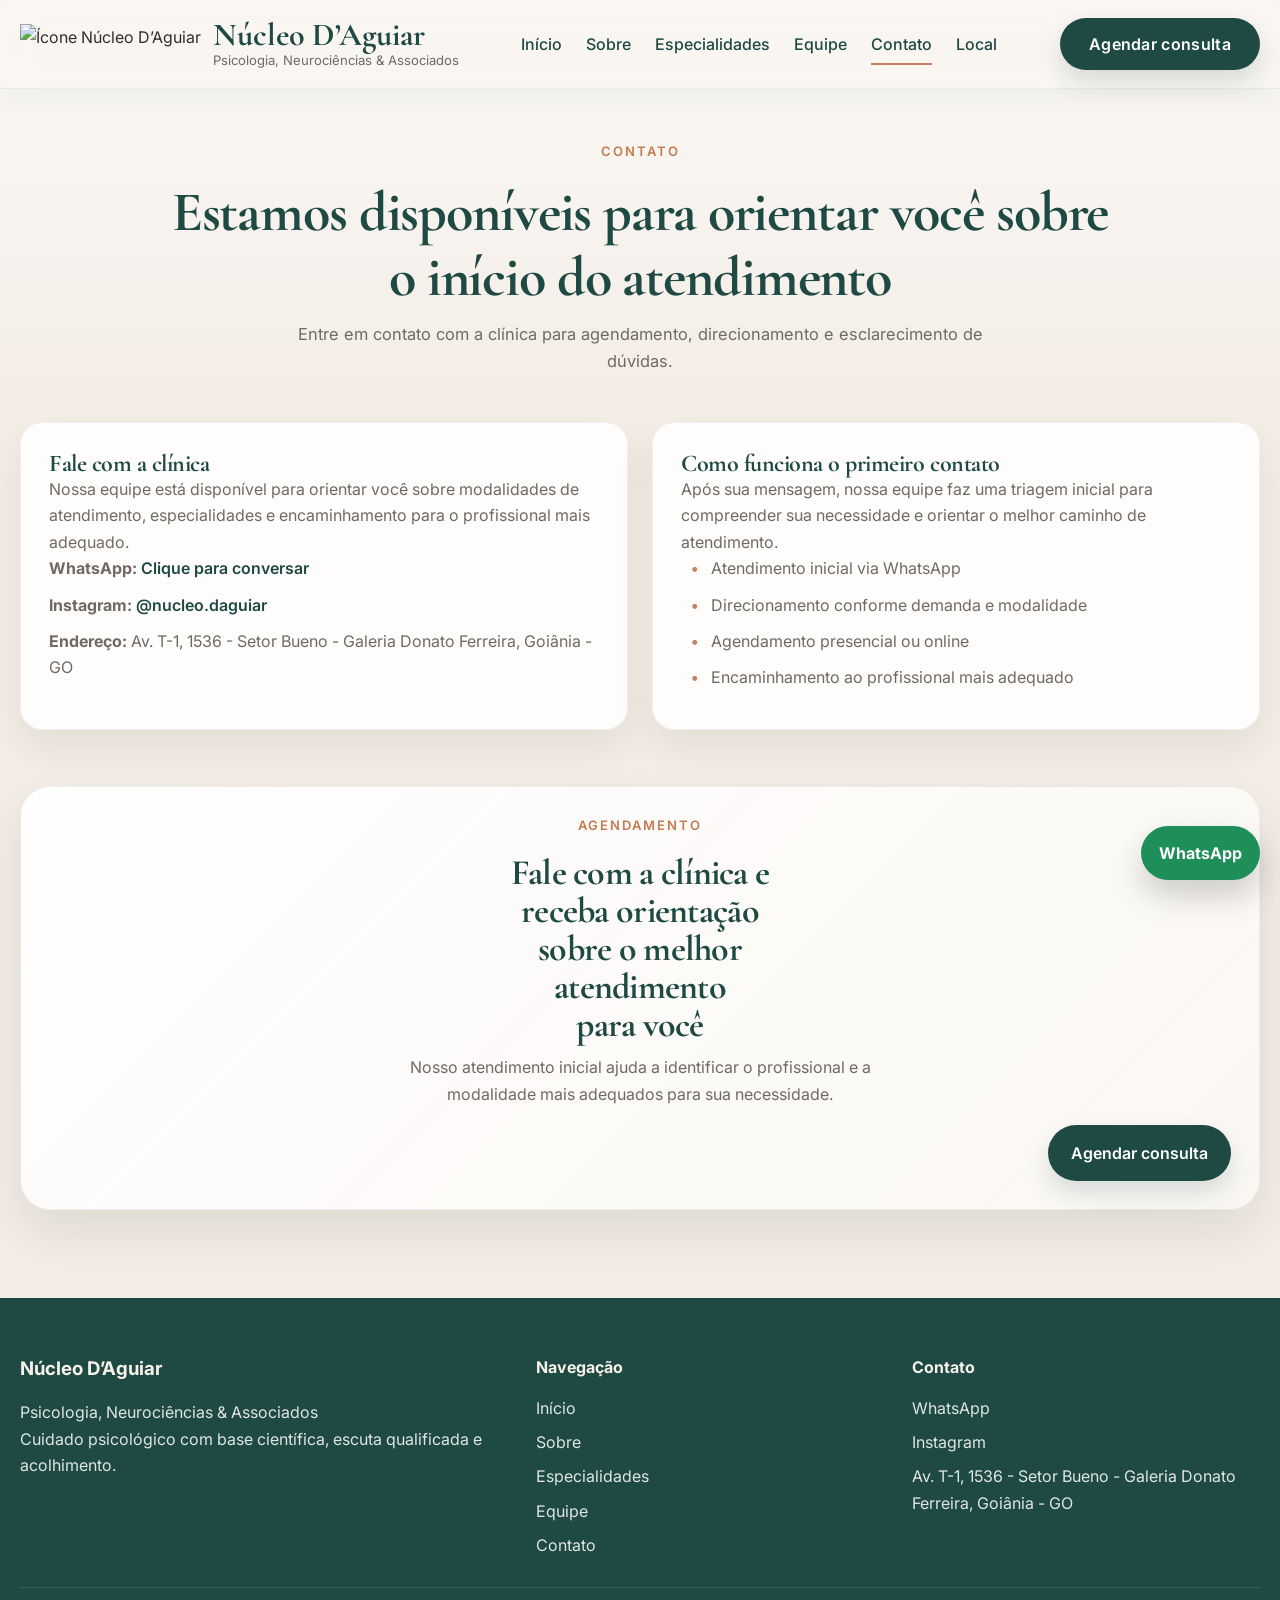
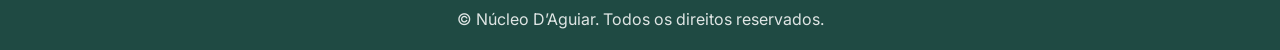
==== commit a18fa622: "Update contato.html" ====
--- a/contato.html
+++ b/contato.html
@@ -1,61 +1,68 @@
 <!DOCTYPE html>
 <html lang="pt-BR">
 <head>
-
-<link rel="icon" href="favicon.ico" sizes="any" />
-<link rel="icon" type="image/png" sizes="32x32" href="assets/img/favicon_32.png" />
-<link rel="icon" type="image/png" sizes="16x16" href="assets/img/favicon_16.png" />
-<link rel="apple-touch-icon" href="assets/img/favicon_128.png" />
-  
   <meta charset="UTF-8" />
   <meta name="viewport" content="width=device-width, initial-scale=1.0" />
+
   <title>Contato | Núcleo D’Aguiar</title>
   <meta name="description" content="Entre em contato com o Núcleo D’Aguiar e agende seu atendimento psicológico em Goiânia." />
-  <link rel="preconnect" href="https://fonts.googleapis.com">
-  <link rel="preconnect" href="https://fonts.gstatic.com" crossorigin>
-  <link href="https://fonts.googleapis.com/css2?family=Cormorant+Garamond:wght@500;600;700&family=Inter:wght@300;400;500;600;700&display=swap" rel="stylesheet">
+  <meta name="keywords" content="contato psicólogo Goiânia, agendar psicólogo Goiânia, clínica de psicologia Goiânia, atendimento psicológico online, Núcleo D’Aguiar" />
+  <meta name="author" content="Núcleo D’Aguiar" />
+  <meta name="robots" content="index, follow" />
+  <meta name="theme-color" content="#1F4A43" />
+
+  <link rel="canonical" href="https://nucleodaguiar.github.io/nucleo-daguiar-site/contato.html" />
+
+  <link rel="preconnect" href="https://fonts.googleapis.com" />
+  <link rel="preconnect" href="https://fonts.gstatic.com" crossorigin />
+  <link href="https://fonts.googleapis.com/css2?family=Cormorant+Garamond:wght@500;600;700&family=Inter:wght@300;400;500;600;700&display=swap" rel="stylesheet" />
   <link rel="stylesheet" href="assets/css/style.css" />
+
+  <!-- Favicon principal -->
+  <link rel="icon" href="favicon.ico" sizes="any" />
+  <link rel="icon" type="image/png" sizes="32x32" href="assets/img/favicon_32.png" />
+  <link rel="icon" type="image/png" sizes="16x16" href="assets/img/favicon_16.png" />
+  <link rel="apple-touch-icon" href="assets/img/favicon_128.png" />
+
+  <!-- Open Graph -->
+  <meta property="og:type" content="website" />
+  <meta property="og:title" content="Contato | Núcleo D’Aguiar" />
+  <meta property="og:description" content="Entre em contato com o Núcleo D’Aguiar e agende seu atendimento psicológico em Goiânia." />
+  <meta property="og:url" content="https://nucleodaguiar.github.io/nucleo-daguiar-site/contato.html" />
+  <meta property="og:image" content="https://nucleodaguiar.github.io/nucleo-daguiar-site/assets/img/icone_header_256.png" />
+  <meta property="og:locale" content="pt_BR" />
+
+  <!-- Twitter -->
+  <meta name="twitter:card" content="summary_large_image" />
+  <meta name="twitter:title" content="Contato | Núcleo D’Aguiar" />
+  <meta name="twitter:description" content="Entre em contato com o Núcleo D’Aguiar e agende seu atendimento psicológico em Goiânia." />
+  <meta name="twitter:image" content="https://nucleodaguiar.github.io/nucleo-daguiar-site/assets/img/icone_header_256.png" />
 </head>
 <body class="page-contato">
- <header class="site-header">
-  <div class="container header-wrap">
+  <header class="site-header">
+    <div class="container header-wrap">
+      <a href="index.html" class="brand" aria-label="Página inicial do Núcleo D’Aguiar">
+        <img src="assets/img/icone_header_256.png" alt="Ícone Núcleo D’Aguiar" class="brand-icon" />
+        <div class="brand-text">
+          <span class="brand-title">Núcleo D’Aguiar</span>
+          <span class="brand-subtitle">Psicologia, Neurociências & Associados</span>
+        </div>
+      </a>
 
-    <a href="index.html" class="brand" aria-label="Página inicial do Núcleo D’Aguiar">
+      <button class="menu-toggle" aria-label="Abrir menu" aria-expanded="false" aria-controls="menu-principal">☰</button>
 
-      <img 
-        src="assets/img/icone_header_256.png" 
-        alt="Ícone Núcleo D’Aguiar" 
-        class="brand-icon"
-      >
+      <nav class="main-nav" id="menu-principal">
+        <a href="index.html">Início</a>
+        <a href="sobre.html">Sobre</a>
+        <a href="especialidades.html">Especialidades</a>
+        <a href="equipe.html">Equipe</a>
+        <a href="contato.html" class="active">Contato</a>
+        <a href="local.html">Local</a>
+      </nav>
 
-      <div class="brand-text">
-        <span class="brand-title">Núcleo D’Aguiar</span>
-        <span class="brand-subtitle">
-          Psicologia, Neurociências & Associados
-        </span>
-      </div>
-
-    </a>
-
-    <button class="menu-toggle" aria-label="Abrir menu">☰</button>
-
-    <nav class="main-nav">
-
-      <a href="index.html">Início</a>
-      <a href="sobre.html" class="active">Sobre</a>
-      <a href="especialidades.html">Especialidades</a>
-      <a href="equipe.html">Equipe</a>
-      <a href="contato.html">Contato</a>
-      <a href="local.html">Local</a>
-
-    </nav>
-
-    <a href="https://wa.me/5562991787997" target="_blank" class="btn btn-primary desktop-cta">
-      Agendar consulta
-    </a>
-
-  </div>
-</header>
+      <a href="https://wa.me/5562991787997" target="_blank" rel="noopener noreferrer" class="btn btn-primary desktop-cta">Agendar consulta</a>
+    </div>
+  </header>
 
   <main>
     <section class="page-hero">
@@ -68,7 +75,7 @@
 
     <section class="page-section contato-main-section">
       <div class="container">
-        <div class="cards-grid cards-2 contato-grid">
+        <div class="cards-grid cards-2 contato-grid fade-up">
           <article class="content-card">
             <h2>Fale com a clínica</h2>
             <p>
@@ -77,8 +84,8 @@
             </p>
 
             <div class="contact-list">
-              <p><strong>WhatsApp:</strong> <a href="https://wa.me/5562991787997" target="_blank">Clique para conversar</a></p>
-              <p><strong>Instagram:</strong> <a href="https://instagram.com/nucleo.daguiar" target="_blank">@nucleo.daguiar</a></p>
+              <p><strong>WhatsApp:</strong> <a href="https://wa.me/5562991787997" target="_blank" rel="noopener noreferrer">Clique para conversar</a></p>
+              <p><strong>Instagram:</strong> <a href="https://instagram.com/nucleo.daguiar" target="_blank" rel="noopener noreferrer">@nucleo.daguiar</a></p>
               <p><strong>Endereço:</strong> Av. T-1, 1536 - Setor Bueno - Galeria Donato Ferreira, Goiânia - GO</p>
             </div>
           </article>
@@ -108,6 +115,7 @@
           <h2>Fale com a clínica e receba orientação sobre o melhor atendimento para você</h2>
           <p>Nosso atendimento inicial ajuda a identificar o profissional e a modalidade mais adequados para sua necessidade.</p>
         </div>
+        <a href="https://wa.me/5562991787997" target="_blank" rel="noopener noreferrer" class="btn btn-primary">Agendar consulta</a>
       </div>
     </section>
   </main>
@@ -127,14 +135,15 @@
           <li><a href="sobre.html">Sobre</a></li>
           <li><a href="especialidades.html">Especialidades</a></li>
           <li><a href="equipe.html">Equipe</a></li>
+          <li><a href="contato.html">Contato</a></li>
         </ul>
       </div>
 
       <div>
         <h4>Contato</h4>
         <ul>
-          <li><a href="https://wa.me/5562991787997" target="_blank">WhatsApp</a></li>
-          <li><a href="https://instagram.com/nucleo.daguiar" target="_blank">Instagram</a></li>
+          <li><a href="https://wa.me/5562991787997" target="_blank" rel="noopener noreferrer">WhatsApp</a></li>
+          <li><a href="https://instagram.com/nucleo.daguiar" target="_blank" rel="noopener noreferrer">Instagram</a></li>
           <li>Av. T-1, 1536 - Setor Bueno - Galeria Donato Ferreira, Goiânia - GO</li>
         </ul>
       </div>
@@ -145,7 +154,8 @@
     </div>
   </footer>
 
-  <a href="https://wa.me/5562991787997" target="_blank" class="floating-whatsapp" aria-label="Falar no WhatsApp">WhatsApp</a>
+  <a href="https://wa.me/5562991787997" target="_blank" rel="noopener noreferrer" class="floating-whatsapp" aria-label="Falar no WhatsApp">WhatsApp</a>
+
   <script src="assets/js/script.js"></script>
 </body>
 </html>
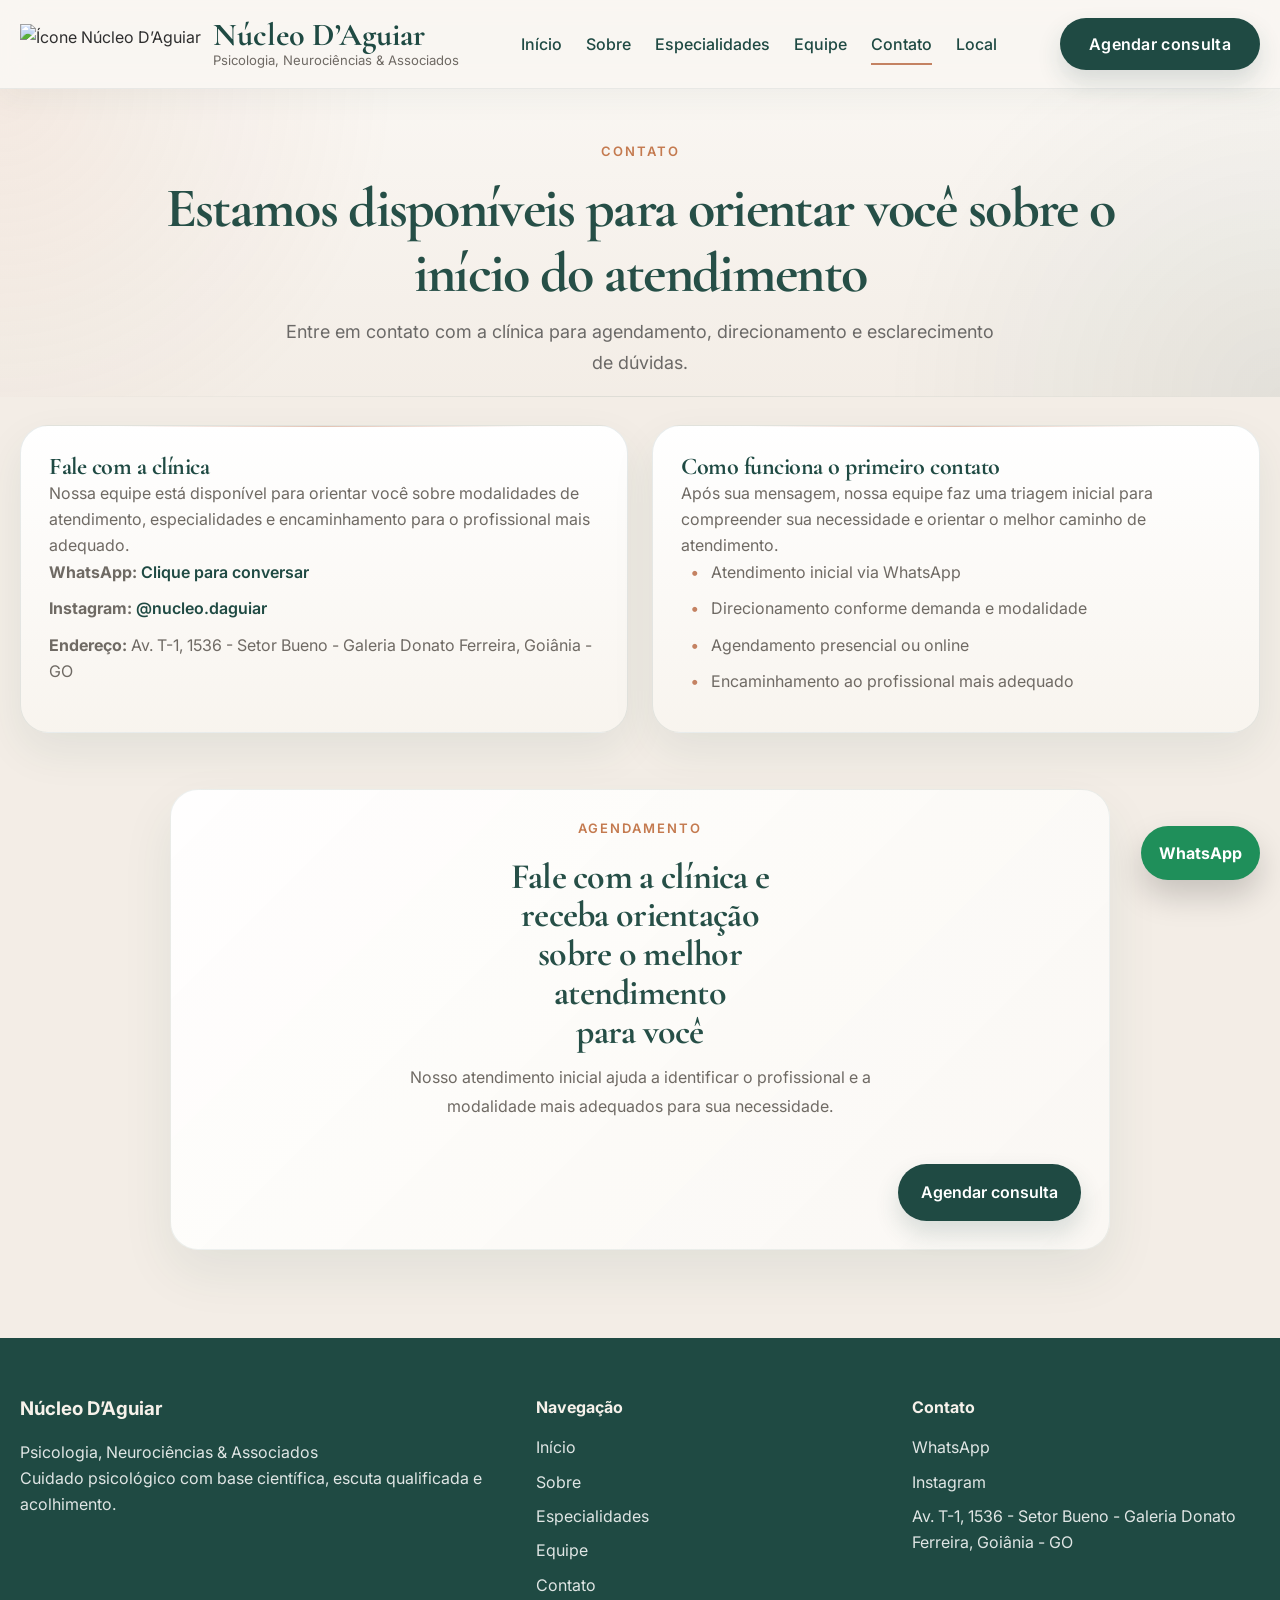
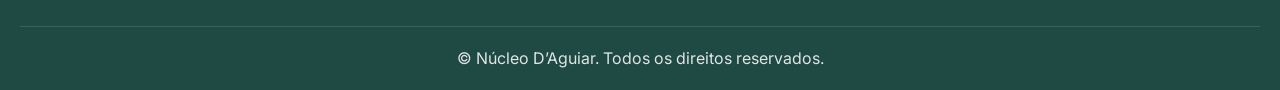
==== commit af1403d4: "Update contato.html" ====
--- a/contato.html
+++ b/contato.html
@@ -11,32 +11,54 @@
   <meta name="robots" content="index, follow" />
   <meta name="theme-color" content="#1F4A43" />
 
-  <link rel="canonical" href="https://nucleodaguiar.github.io/nucleo-daguiar-site/contato.html" />
+  <link rel="canonical" href="https://nucleodaguiar.github.io/nucleodaguiar-site/contato.html" />
 
   <link rel="preconnect" href="https://fonts.googleapis.com" />
   <link rel="preconnect" href="https://fonts.gstatic.com" crossorigin />
   <link href="https://fonts.googleapis.com/css2?family=Cormorant+Garamond:wght@500;600;700&family=Inter:wght@300;400;500;600;700&display=swap" rel="stylesheet" />
   <link rel="stylesheet" href="assets/css/style.css" />
 
-  <!-- Favicon principal -->
   <link rel="icon" href="favicon.ico" sizes="any" />
   <link rel="icon" type="image/png" sizes="32x32" href="assets/img/favicon_32.png" />
   <link rel="icon" type="image/png" sizes="16x16" href="assets/img/favicon_16.png" />
   <link rel="apple-touch-icon" href="assets/img/favicon_128.png" />
 
-  <!-- Open Graph -->
   <meta property="og:type" content="website" />
   <meta property="og:title" content="Contato | Núcleo D’Aguiar" />
   <meta property="og:description" content="Entre em contato com o Núcleo D’Aguiar e agende seu atendimento psicológico em Goiânia." />
-  <meta property="og:url" content="https://nucleodaguiar.github.io/nucleo-daguiar-site/contato.html" />
-  <meta property="og:image" content="https://nucleodaguiar.github.io/nucleo-daguiar-site/assets/img/icone_header_256.png" />
+  <meta property="og:url" content="https://nucleodaguiar.github.io/nucleodaguiar-site/contato.html" />
+  <meta property="og:image" content="https://nucleodaguiar.github.io/nucleodaguiar-site/assets/img/icone_header_256.png" />
   <meta property="og:locale" content="pt_BR" />
 
-  <!-- Twitter -->
   <meta name="twitter:card" content="summary_large_image" />
   <meta name="twitter:title" content="Contato | Núcleo D’Aguiar" />
   <meta name="twitter:description" content="Entre em contato com o Núcleo D’Aguiar e agende seu atendimento psicológico em Goiânia." />
-  <meta name="twitter:image" content="https://nucleodaguiar.github.io/nucleo-daguiar-site/assets/img/icone_header_256.png" />
+  <meta name="twitter:image" content="https://nucleodaguiar.github.io/nucleodaguiar-site/assets/img/icone_header_256.png" />
+
+  <!-- Google tag (gtag.js) -->
+  <script async src="https://www.googletagmanager.com/gtag/js?id=AW-17385598203"></script>
+  <script>
+    window.dataLayer = window.dataLayer || [];
+    function gtag(){dataLayer.push(arguments);}
+    gtag('js', new Date());
+    gtag('config', 'AW-17385598203');
+  </script>
+
+  <!-- Event snippet for Clique WhatsApp – Núcleo D’Aguiar -->
+  <script>
+    function gtag_report_conversion(url) {
+      var callback = function () {
+        if (typeof(url) !== 'undefined') {
+          window.open(url, '_blank', 'noopener,noreferrer');
+        }
+      };
+      gtag('event', 'conversion', {
+        'send_to': 'AW-17385598203/TA3UCOS7_4kcEPvZjOJA',
+        'event_callback': callback
+      });
+      return false;
+    }
+  </script>
 </head>
 <body class="page-contato">
   <header class="site-header">
@@ -60,7 +82,13 @@
         <a href="local.html">Local</a>
       </nav>
 
-      <a href="https://wa.me/5562991787997" target="_blank" rel="noopener noreferrer" class="btn btn-primary desktop-cta">Agendar consulta</a>
+      <a href="https://wa.me/5562991787997"
+         target="_blank"
+         rel="noopener noreferrer"
+         class="btn btn-primary desktop-cta"
+         onclick="return gtag_report_conversion('https://wa.me/5562991787997');">
+         Agendar consulta
+      </a>
     </div>
   </header>
 
@@ -84,7 +112,15 @@
             </p>
 
             <div class="contact-list">
-              <p><strong>WhatsApp:</strong> <a href="https://wa.me/5562991787997" target="_blank" rel="noopener noreferrer">Clique para conversar</a></p>
+              <p>
+                <strong>WhatsApp:</strong>
+                <a href="https://wa.me/5562991787997"
+                   target="_blank"
+                   rel="noopener noreferrer"
+                   onclick="return gtag_report_conversion('https://wa.me/5562991787997');">
+                   Clique para conversar
+                </a>
+              </p>
               <p><strong>Instagram:</strong> <a href="https://instagram.com/nucleo.daguiar" target="_blank" rel="noopener noreferrer">@nucleo.daguiar</a></p>
               <p><strong>Endereço:</strong> Av. T-1, 1536 - Setor Bueno - Galeria Donato Ferreira, Goiânia - GO</p>
             </div>
@@ -115,7 +151,13 @@
           <h2>Fale com a clínica e receba orientação sobre o melhor atendimento para você</h2>
           <p>Nosso atendimento inicial ajuda a identificar o profissional e a modalidade mais adequados para sua necessidade.</p>
         </div>
-        <a href="https://wa.me/5562991787997" target="_blank" rel="noopener noreferrer" class="btn btn-primary">Agendar consulta</a>
+        <a href="https://wa.me/5562991787997"
+           target="_blank"
+           rel="noopener noreferrer"
+           class="btn btn-primary"
+           onclick="return gtag_report_conversion('https://wa.me/5562991787997');">
+           Agendar consulta
+        </a>
       </div>
     </section>
   </main>
@@ -142,7 +184,14 @@
       <div>
         <h4>Contato</h4>
         <ul>
-          <li><a href="https://wa.me/5562991787997" target="_blank" rel="noopener noreferrer">WhatsApp</a></li>
+          <li>
+            <a href="https://wa.me/5562991787997"
+               target="_blank"
+               rel="noopener noreferrer"
+               onclick="return gtag_report_conversion('https://wa.me/5562991787997');">
+               WhatsApp
+            </a>
+          </li>
           <li><a href="https://instagram.com/nucleo.daguiar" target="_blank" rel="noopener noreferrer">Instagram</a></li>
           <li>Av. T-1, 1536 - Setor Bueno - Galeria Donato Ferreira, Goiânia - GO</li>
         </ul>
@@ -154,7 +203,14 @@
     </div>
   </footer>
 
-  <a href="https://wa.me/5562991787997" target="_blank" rel="noopener noreferrer" class="floating-whatsapp" aria-label="Falar no WhatsApp">WhatsApp</a>
+  <a href="https://wa.me/5562991787997"
+     target="_blank"
+     rel="noopener noreferrer"
+     class="floating-whatsapp"
+     aria-label="Falar no WhatsApp"
+     onclick="return gtag_report_conversion('https://wa.me/5562991787997');">
+     WhatsApp
+  </a>
 
   <script src="assets/js/script.js"></script>
 </body>
--- a/assets/css/style.css
+++ b/assets/css/style.css
@@ -1,202 +1,199 @@
-:root{
-  --bg:#F3EDE6;
-  --bg-soft:#FAF7F3;
-  --white:#ffffff;
-  --text:#2f2f2f;
-  --muted:#6f6a64;
-  --primary:#1F4A43;
-  --accent:#C48262;
-  --border:rgba(31,74,67,.10);
-  --shadow:0 18px 40px rgba(42,36,30,.08);
-  --shadow-soft:0 12px 28px rgba(42,36,30,.06);
-  --shadow-strong:0 24px 60px rgba(42,36,30,.12);
-  --radius:22px;
-  --container:1240px;
-  --transition:.28s ease;
-}
-
-*{
-  box-sizing:border-box;
-  margin:0;
-  padding:0;
-}
-
-html{
-  scroll-behavior:smooth;
-}
-
-body{
-  background:var(--bg);
-  color:var(--text);
-  font-family:'Inter',sans-serif;
-  line-height:1.65;
-  overflow-x:hidden;
-}
-
-img{
-  max-width:100%;
-  display:block;
-}
-
-a{
-  color:inherit;
-  text-decoration:none;
-}
-
-ul{
-  list-style:none;
-}
-
-.container{
-  width:min(100% - 40px, var(--container));
-  margin:0 auto;
+:root {
+  --bg: #f3ede6;
+  --bg-soft: #faf7f3;
+  --white: #ffffff;
+  --text: #2f2f2f;
+  --muted: #6f6a64;
+  --primary: #1f4a43;
+  --accent: #c48262;
+  --border: rgba(31, 74, 67, 0.1);
+  --shadow: 0 18px 40px rgba(42, 36, 30, 0.08);
+  --shadow-soft: 0 12px 28px rgba(42, 36, 30, 0.06);
+  --shadow-strong: 0 24px 60px rgba(42, 36, 30, 0.12);
+  --radius: 22px;
+  --container: 1240px;
+  --transition: 0.28s ease;
+}
+
+* {
+  box-sizing: border-box;
+  margin: 0;
+  padding: 0;
+}
+
+html {
+  scroll-behavior: smooth;
+}
+
+body {
+  background: var(--bg);
+  color: var(--text);
+  font-family: "Inter", sans-serif;
+  line-height: 1.65;
+  overflow-x: hidden;
+}
+
+img {
+  display: block;
+  max-width: 100%;
+}
+
+a {
+  color: inherit;
+  text-decoration: none;
+}
+
+ul {
+  list-style: none;
+}
+
+.container {
+  width: min(100% - 40px, var(--container));
+  margin: 0 auto;
 }
 
 /* HEADER */
 
-.site-header{
-  position:sticky;
-  top:0;
-  z-index:999;
-  background:rgba(250,247,243,.92);
-  backdrop-filter:blur(14px);
-  -webkit-backdrop-filter:blur(14px);
-  border-bottom:1px solid rgba(31,74,67,.08);
-  box-shadow:0 10px 30px rgba(31,74,67,.05);
-}
-
-.header-wrap{
-  min-height:88px;
-  display:flex;
-  align-items:center;
-  justify-content:space-between;
-  gap:20px;
-}
-
-.brand{
-  display:flex;
-  align-items:center;
-  gap:12px;
-  text-decoration:none;
-}
-
-.brand-icon{
-  height:40px;
-  width:auto;
-  object-fit:contain;
-  display:block;
-  flex-shrink:0;
-}
-
-.brand-text{
-  display:flex;
-  flex-direction:column;
-  justify-content:center;
-  line-height:1.05;
-}
-
-.brand-title{
-  font-family:'Cormorant Garamond', serif;
-  font-size:2rem;
-  line-height:1;
-  color:var(--primary);
-  font-weight:700;
-}
-
-.brand-subtitle{
-  font-size:.82rem;
-  color:var(--muted);
-  line-height:1.2;
-  margin-top:2px;
-}
-
-.main-nav{
-  display:flex;
-  align-items:center;
-  gap:24px;
-}
-
-.main-nav a{
-  color:var(--primary);
-  font-weight:500;
-  position:relative;
+.site-header {
+  position: sticky;
+  top: 0;
+  z-index: 999;
+  background: rgba(250, 247, 243, 0.92);
+  border-bottom: 1px solid rgba(31, 74, 67, 0.08);
+  box-shadow: 0 10px 30px rgba(31, 74, 67, 0.05);
+  backdrop-filter: blur(14px);
+  -webkit-backdrop-filter: blur(14px);
+}
+
+.header-wrap {
+  display: flex;
+  align-items: center;
+  justify-content: space-between;
+  gap: 20px;
+  min-height: 88px;
+}
+
+.brand {
+  display: flex;
+  align-items: center;
+  gap: 12px;
+}
+
+.brand-icon {
+  width: auto;
+  height: 40px;
+  object-fit: contain;
+  flex-shrink: 0;
+}
+
+.brand-text {
+  display: flex;
+  flex-direction: column;
+  justify-content: center;
+  line-height: 1.05;
+}
+
+.brand-title {
+  font-family: "Cormorant Garamond", serif;
+  font-size: 2rem;
+  line-height: 1;
+  color: var(--primary);
+  font-weight: 700;
+}
+
+.brand-subtitle {
+  margin-top: 2px;
+  font-size: 0.82rem;
+  line-height: 1.2;
+  color: var(--muted);
+}
+
+.main-nav {
+  display: flex;
+  align-items: center;
+  gap: 24px;
+}
+
+.main-nav a {
+  position: relative;
+  color: var(--primary);
+  font-weight: 500;
 }
 
 .main-nav a.active::after,
-.main-nav a:hover::after{
-  content:"";
-  position:absolute;
-  left:0;
-  bottom:-8px;
-  width:100%;
-  height:2px;
-  background:var(--accent);
-}
-
-.menu-toggle{
-  display:none;
-  border:none;
-  background:none;
-  font-size:1.6rem;
-  color:var(--primary);
-  cursor:pointer;
+.main-nav a:hover::after {
+  content: "";
+  position: absolute;
+  left: 0;
+  bottom: -8px;
+  width: 100%;
+  height: 2px;
+  background: var(--accent);
+}
+
+.menu-toggle {
+  display: none;
+  border: none;
+  background: none;
+  font-size: 1.6rem;
+  color: var(--primary);
+  cursor: pointer;
 }
 
 /* BUTTONS */
 
-.btn{
-  display:inline-flex;
-  align-items:center;
-  justify-content:center;
-  gap:8px;
-  padding:14px 22px;
-  border-radius:999px;
-  font-weight:600;
-  transition:var(--transition);
-  border:1px solid transparent;
-}
-
-.btn-primary{
-  background:var(--primary);
-  color:#fff;
-  box-shadow:0 12px 24px rgba(31,74,67,.16);
-}
-
-.btn-primary:hover{
-  transform:translateY(-2px);
-  box-shadow:0 16px 30px rgba(31,74,67,.22);
-}
-
-.btn-secondary{
-  background:rgba(255,255,255,.55);
-  color:var(--primary);
-  border:1px solid rgba(31,74,67,.18);
-  backdrop-filter:blur(8px);
-  -webkit-backdrop-filter:blur(8px);
-}
-
-.btn-secondary:hover{
-  background:rgba(255,255,255,.82);
-}
-
-.desktop-cta{
-  padding:12px 28px;
-  letter-spacing:.02em;
+.btn {
+  display: inline-flex;
+  align-items: center;
+  justify-content: center;
+  gap: 8px;
+  padding: 14px 22px;
+  border: 1px solid transparent;
+  border-radius: 999px;
+  font-weight: 600;
+  transition: var(--transition);
+}
+
+.btn-primary {
+  background: var(--primary);
+  color: #fff;
+  box-shadow: 0 12px 24px rgba(31, 74, 67, 0.16);
+}
+
+.btn-primary:hover {
+  transform: translateY(-2px);
+  box-shadow: 0 16px 30px rgba(31, 74, 67, 0.22);
+}
+
+.btn-secondary {
+  background: rgba(255, 255, 255, 0.55);
+  color: var(--primary);
+  border: 1px solid rgba(31, 74, 67, 0.18);
+  backdrop-filter: blur(8px);
+  -webkit-backdrop-filter: blur(8px);
+}
+
+.btn-secondary:hover {
+  background: rgba(255, 255, 255, 0.82);
+}
+
+.desktop-cta {
+  padding: 12px 28px;
+  letter-spacing: 0.02em;
 }
 
 /* TYPOGRAPHY */
 
-.eyebrow{
-  display:block;
-  font-family:"Inter", sans-serif;
-  font-size:13px;
-  letter-spacing:2px;
-  text-transform:uppercase;
-  color:#c47a4f;
-  font-weight:600;
-  margin-bottom:18px;
-  margin-left:0;
-  padding-left:0;
+.eyebrow {
+  display: block;
+  margin-bottom: 18px;
+  padding-left: 0;
+  font-family: "Inter", sans-serif;
+  font-size: 13px;
+  font-weight: 600;
+  letter-spacing: 2px;
+  text-transform: uppercase;
+  color: #c47a4f;
 }
 
 .hero-copy h1,
@@ -206,227 +203,247 @@
 .cta-box h2,
 .specialty-head h2,
 .team-card-content h2,
-.content-card h2{
-  font-family:'Cormorant Garamond', serif;
-  color:var(--primary);
-  line-height:1.06;
-  letter-spacing:-.02em;
-  text-wrap:balance;
+.content-card h2 {
+  font-family: "Cormorant Garamond", serif;
+  color: var(--primary);
+  line-height: 1.06;
+  letter-spacing: -0.02em;
+  text-wrap: balance;
 }
 
 /* HERO HOME */
 
-.hero-home{
-  position:relative;
-  overflow:hidden;
-  padding:56px 0 48px;
-}
-
-.hero-home::before{
-  content:"";
-  position:absolute;
-  width:520px;
-  height:520px;
-  border-radius:50%;
-  top:-180px;
-  left:-120px;
-  background:radial-gradient(circle, rgba(196,130,98,.12) 0%, rgba(196,130,98,0) 70%);
-  pointer-events:none;
-}
-
-.hero-home::after{
-  content:"";
-  position:absolute;
-  width:420px;
-  height:420px;
-  border-radius:50%;
-  right:-120px;
-  bottom:-180px;
-  background:radial-gradient(circle, rgba(31,74,67,.08) 0%, rgba(31,74,67,0) 70%);
-  pointer-events:none;
-}
-
-.hero-grid{
-  position:relative;
-  z-index:1;
-  display:grid;
-  grid-template-columns:minmax(520px, 1fr) minmax(460px, 580px);
-  gap:64px;
-  align-items:center;
-}
-
-.hero-copy{
-  max-width:760px;
-  margin-inline:auto;
-  text-align:center;
-}
-
-.hero-copy h1{
-  font-size:clamp(3rem, 4vw, 4.4rem);
-  line-height:1.01;
-  max-width:9ch;
-  margin:0 auto 18px;
-}
-
-.hero-copy p{
-  max-width:50ch;
-  margin:0 auto 22px;
-  font-size:1.08rem;
-  color:var(--muted);
-}
-
-.hero-mini-highlights{
-  display:flex;
-  flex-wrap:wrap;
-  justify-content:center;
-  gap:12px;
-  margin-top:20px;
-}
-
-.hero-mini-highlights span{
-  display:inline-flex;
-  align-items:center;
-  justify-content:center;
-  padding:10px 16px;
-  border-radius:999px;
-  background:rgba(255,255,255,.72);
-  border:1px solid rgba(31,74,67,.08);
-  color:var(--primary);
-  font-size:.92rem;
-  font-weight:600;
-  box-shadow:0 8px 22px rgba(0,0,0,.04);
-}
-
-.hero-card{
-  position:relative;
-  background:linear-gradient(180deg, rgba(255,255,255,.82), rgba(255,255,255,.97));
-  border:1px solid rgba(31,74,67,.08);
-  border-radius:34px;
-  padding:20px;
-  box-shadow:var(--shadow-strong);
-  transition:transform .35s ease, box-shadow .35s ease;
-}
-
-.hero-card:hover{
-  transform:translateY(-4px);
-  box-shadow:0 30px 70px rgba(42,36,30,.14);
-}
-
-.hero-carousel-track{
-  position:relative;
-  min-height:560px;
-  border-radius:26px;
-  overflow:hidden;
-  background:#efe9e2;
-}
-
-.hero-carousel-track::after{
-  content:"";
-  position:absolute;
-  inset:0;
-  background:linear-gradient(to top, rgba(0,0,0,.16), rgba(0,0,0,0) 42%);
-  pointer-events:none;
-  z-index:2;
-}
-
-.carousel-image{
-  position:absolute;
-  inset:0;
-  width:100%;
-  height:100%;
-  object-fit:cover;
-  object-position:center;
-  opacity:0;
-  transform:scale(1.03);
-  transition:opacity .9s ease, transform 5s ease;
-}
-
-.carousel-image.active{
-  opacity:1;
-  z-index:1;
-  transform:scale(1);
-}
-
-.carousel-btn{
-  position:absolute;
-  top:50%;
-  transform:translateY(-50%);
-  z-index:4;
-  width:52px;
-  height:52px;
-  border:none;
-  border-radius:999px;
-  background:rgba(31,74,67,.86);
-  color:#fff;
-  font-size:1.8rem;
-  line-height:1;
-  cursor:pointer;
-  box-shadow:0 14px 28px rgba(0,0,0,.18);
-  transition:transform .22s ease, background .22s ease, box-shadow .22s ease;
-}
-
-.carousel-btn:hover{
-  transform:translateY(-50%) scale(1.08);
-  background:var(--primary);
-  box-shadow:0 18px 34px rgba(0,0,0,.22);
-}
-
-.carousel-btn.prev{ left:24px; }
-.carousel-btn.next{ right:24px; }
-
-.carousel-dots{
-  position:absolute;
-  left:50%;
-  bottom:22px;
-  transform:translateX(-50%);
-  z-index:4;
-  display:flex;
-  gap:10px;
-}
-
-.carousel-dot{
-  width:11px;
-  height:11px;
-  border:none;
-  border-radius:50%;
-  background:rgba(255,255,255,.48);
-  box-shadow:0 2px 10px rgba(0,0,0,.10);
-  cursor:pointer;
-  transition:transform .2s ease, background .2s ease;
-}
-
-.carousel-dot.active{
-  background:#fff;
-  transform:scale(1.18);
+.hero-home {
+  position: relative;
+  overflow: hidden;
+  padding: 56px 0 48px;
+}
+
+.hero-home::before {
+  content: "";
+  position: absolute;
+  top: -180px;
+  left: -120px;
+  width: 520px;
+  height: 520px;
+  border-radius: 50%;
+  background: radial-gradient(circle, rgba(196, 130, 98, 0.12) 0%, rgba(196, 130, 98, 0) 70%);
+  pointer-events: none;
+}
+
+.hero-home::after {
+  content: "";
+  position: absolute;
+  right: -120px;
+  bottom: -180px;
+  width: 420px;
+  height: 420px;
+  border-radius: 50%;
+  background: radial-gradient(circle, rgba(31, 74, 67, 0.08) 0%, rgba(31, 74, 67, 0) 70%);
+  pointer-events: none;
+}
+
+.hero-grid {
+  position: relative;
+  z-index: 1;
+  display: grid;
+  grid-template-columns: minmax(560px, 1fr) minmax(460px, 580px);
+  gap: 72px;
+  align-items: center;
+}
+
+.hero-copy {
+  max-width: 620px;
+  margin-inline: auto;
+  text-align: center;
+}
+
+.hero-copy h1 {
+  max-width: 18ch;
+  margin: 0 auto 18px;
+  font-size: clamp(48px, 4.2vw, 68px);
+  line-height: 1.08;
+  letter-spacing: -0.025em;
+  font-weight: 600;
+}
+
+.hero-copy p {
+  max-width: 36ch;
+  margin: 0 auto 24px;
+  font-size: 1.08rem;
+  color: var(--muted);
+}
+
+.hero-mini-highlights {
+  display: flex;
+  flex-wrap: wrap;
+  justify-content: center;
+  gap: 12px;
+  margin-top: 20px;
+}
+
+.hero-mini-highlights span {
+  display: inline-flex;
+  align-items: center;
+  justify-content: center;
+  padding: 10px 16px;
+  border: 1px solid rgba(31, 74, 67, 0.08);
+  border-radius: 999px;
+  background: rgba(255, 255, 255, 0.72);
+  color: var(--primary);
+  font-size: 0.92rem;
+  font-weight: 600;
+  box-shadow: 0 8px 22px rgba(0, 0, 0, 0.04);
+}
+
+.hero-card {
+  position: relative;
+  padding: 20px;
+  background: linear-gradient(180deg, rgba(255, 255, 255, 0.82), rgba(255, 255, 255, 0.97));
+  border: 1px solid rgba(31, 74, 67, 0.08);
+  border-radius: 34px;
+  box-shadow: var(--shadow-strong);
+  transition: transform 0.35s ease, box-shadow 0.35s ease;
+}
+
+.hero-card:hover {
+  transform: translateY(-4px);
+  box-shadow: 0 30px 70px rgba(42, 36, 30, 0.14);
+}
+
+.hero-carousel-track {
+  position: relative;
+  min-height: 560px;
+  overflow: hidden;
+  border-radius: 26px;
+  background: #efe9e2;
+}
+
+.hero-carousel-track::after {
+  content: "";
+  position: absolute;
+  inset: 0;
+  z-index: 2;
+  background: linear-gradient(to top, rgba(0, 0, 0, 0.16), rgba(0, 0, 0, 0) 42%);
+  pointer-events: none;
+}
+
+.carousel-image {
+  position: absolute;
+  inset: 0;
+  width: 100%;
+  height: 100%;
+  object-fit: cover;
+  object-position: center;
+  opacity: 0;
+  transform: scale(1.03);
+  transition: opacity 0.9s ease, transform 5s ease;
+}
+
+.carousel-image.active {
+  z-index: 1;
+  opacity: 1;
+  transform: scale(1);
+}
+
+.carousel-btn {
+  position: absolute;
+  top: 50%;
+  z-index: 4;
+  width: 52px;
+  height: 52px;
+  border: none;
+  border-radius: 999px;
+  background: rgba(31, 74, 67, 0.86);
+  color: #fff;
+  font-size: 1.8rem;
+  line-height: 1;
+  cursor: pointer;
+  transform: translateY(-50%);
+  box-shadow: 0 14px 28px rgba(0, 0, 0, 0.18);
+  transition: transform 0.22s ease, background 0.22s ease, box-shadow 0.22s ease;
+}
+
+.carousel-btn:hover {
+  transform: translateY(-50%) scale(1.08);
+  background: var(--primary);
+  box-shadow: 0 18px 34px rgba(0, 0, 0, 0.22);
+}
+
+.carousel-btn.prev {
+  left: 24px;
+}
+
+.carousel-btn.next {
+  right: 24px;
+}
+
+.carousel-dots {
+  position: absolute;
+  left: 50%;
+  bottom: 22px;
+  z-index: 4;
+  display: flex;
+  gap: 10px;
+  transform: translateX(-50%);
+}
+
+.carousel-dot {
+  width: 11px;
+  height: 11px;
+  border: none;
+  border-radius: 50%;
+  background: rgba(255, 255, 255, 0.48);
+  box-shadow: 0 2px 10px rgba(0, 0, 0, 0.1);
+  cursor: pointer;
+  transition: transform 0.2s ease, background 0.2s ease;
+}
+
+.carousel-dot.active {
+  background: #fff;
+  transform: scale(1.18);
 }
 
 /* PAGE HERO */
 
-.page-hero{
-  padding:68px 0 24px;
-  background:linear-gradient(180deg, rgba(250,247,243,.94), rgba(243,237,230,0));
-  text-align:center;
-}
-
-.page-hero .container{
-  max-width:1100px;
-  text-align:center;
-}
-
-.page-hero h1{
-  max-width:900px;
-  margin-left:auto;
-  margin-right:auto;
-  font-size:clamp(42px,4.6vw,56px);
-  line-height:1.18;
-}
-
-.page-hero p{
-  max-width:720px;
-  margin-left:auto;
-  margin-right:auto;
-  color:var(--muted);
-  font-size:1.03rem;
+.page-hero {
+  padding: 68px 0 24px;
+  background: linear-gradient(180deg, rgba(250, 247, 243, 0.94), rgba(243, 237, 230, 0));
+  text-align: center;
+}
+
+.page-hero .container {
+  max-width: 1100px;
+  text-align: center;
+}
+
+.page-hero h1 {
+  max-width: 980px;
+  width: 100%;
+  margin: 0 auto 14px;
+  font-size: clamp(2.8rem, 4.6vw, 4.4rem);
+  line-height: 1.12;
+  letter-spacing: -0.02em;
+  text-wrap: unset;
+}
+
+.page-hero p {
+  max-width: 650px;
+  margin: 20px auto 0;
+  color: var(--muted);
+  font-size: 18px;
+  opacity: 0.85;
+}
+
+.hero-title {
+  max-width: 980px;
+  margin: auto;
+  font-family: "Cormorant Garamond", serif;
+  font-size: clamp(40px, 4.2vw, 60px);
+  line-height: 1.15;
+  letter-spacing: -0.02em;
+  text-align: center;
+  color: #264f47;
 }
 
 /* SECTIONS */
@@ -439,33 +456,41 @@
 .steps-section,
 .contact-preview,
 .page-section,
-.cta-section{
-  padding:64px 0;
-}
-
-.section-heading{
-  max-width:980px;
-  margin:0 auto 28px;
-  text-align:center;
-}
-
-.section-heading h2{
-  font-size:clamp(2rem, 2.8vw, 2.7rem);
-  max-width:18ch;
-  margin:0 auto;
+.cta-section {
+  padding: 64px 0;
+}
+
+.section-heading {
+  max-width: 980px;
+  margin: 0 auto 28px;
+  text-align: center;
+}
+
+.section-heading h2 {
+  max-width: 18ch;
+  margin: 0 auto;
+  font-size: clamp(2rem, 2.8vw, 2.7rem);
 }
 
 /* GRIDS */
 
-.cards-grid{
-  display:grid;
-  gap:24px;
-  align-items:stretch;
-}
-
-.cards-2{ grid-template-columns:repeat(2, minmax(0, 1fr)); }
-.cards-3{ grid-template-columns:repeat(3, minmax(0, 1fr)); }
-.cards-4{ grid-template-columns:repeat(4, minmax(0, 1fr)); }
+.cards-grid {
+  display: grid;
+  gap: 24px;
+  align-items: stretch;
+}
+
+.cards-2 {
+  grid-template-columns: repeat(2, minmax(0, 1fr));
+}
+
+.cards-3 {
+  grid-template-columns: repeat(3, minmax(0, 1fr));
+}
+
+.cards-4 {
+  grid-template-columns: repeat(4, minmax(0, 1fr));
+}
 
 /* CARDS */
 
@@ -477,12 +502,16 @@
 .mini-info-card,
 .content-card,
 .team-card,
-.team-mini-card{
-  background:rgba(255,255,255,.88);
-  border:1px solid rgba(31,74,67,.08);
-  border-radius:var(--radius);
-  box-shadow:0 18px 38px rgba(42,36,30,.08);
-  transition:transform .28s ease, box-shadow .28s ease, border-color .28s ease, background .28s ease;
+.team-mini-card {
+  background: rgba(255, 255, 255, 0.88);
+  border: 1px solid rgba(31, 74, 67, 0.08);
+  border-radius: var(--radius);
+  box-shadow: 0 18px 38px rgba(42, 36, 30, 0.08);
+  transition:
+    transform 0.28s ease,
+    box-shadow 0.28s ease,
+    border-color 0.28s ease,
+    background 0.28s ease;
 }
 
 .feature-card:hover,
@@ -493,11 +522,11 @@
 .mini-info-card:hover,
 .content-card:hover,
 .team-card:hover,
-.team-mini-card:hover{
-  transform:translateY(-6px);
-  box-shadow:0 24px 50px rgba(42,36,30,.12);
-  border-color:rgba(31,74,67,.16);
-  background:rgba(255,255,255,.96);
+.team-mini-card:hover {
+  transform: translateY(-6px);
+  box-shadow: 0 24px 50px rgba(42, 36, 30, 0.12);
+  border-color: rgba(31, 74, 67, 0.16);
+  background: rgba(255, 255, 255, 0.96);
 }
 
 .feature-card,
@@ -506,8 +535,8 @@
 .step-card,
 .info-card,
 .mini-info-card,
-.content-card{
-  padding:28px;
+.content-card {
+  padding: 28px;
 }
 
 .feature-card h3,
@@ -515,10 +544,10 @@
 .mode-card h3,
 .step-card h3,
 .info-card h3,
-.mini-info-card h3{
-  color:var(--primary);
-  margin-bottom:12px;
-  font-size:1.18rem;
+.mini-info-card h3 {
+  margin-bottom: 12px;
+  color: var(--primary);
+  font-size: 1.18rem;
 }
 
 .feature-card p,
@@ -527,458 +556,631 @@
 .step-card p,
 .info-card p,
 .mini-info-card p,
-.content-card p{
-  color:var(--muted);
-}
-
-.feature-icon{
-  color:var(--accent);
-  font-size:1.4rem;
-  margin-bottom:14px;
-}
-
-.service-card a{
-  display:inline-block;
-  margin-top:16px;
-  font-weight:700;
-  color:var(--primary);
+.content-card p {
+  color: var(--muted);
+}
+
+.feature-icon {
+  margin-bottom: 14px;
+  color: var(--accent);
+  font-size: 1.4rem;
+}
+
+.service-card a {
+  display: inline-block;
+  margin-top: 16px;
+  color: var(--primary);
+  font-weight: 700;
 }
 
 /* SPLIT */
 
-.split-section{
-  display:grid;
-  grid-template-columns:1fr 1fr;
-  gap:60px;
-  align-items:flex-start;
-}
-
-.section-copy{
-  max-width:560px;
-  padding-left:0;
-}
-
-.section-copy h2{
-  font-size:clamp(2rem, 2.8vw, 2.7rem);
-  margin-bottom:18px;
-  text-align:center;
-  margin-top:0;
-}
-
-.section-copy p{
-  color:var(--muted);
-  margin-bottom:16px;
-  text-align:center;
-  margin-top:18px;
-}
-
-.section-copy .btn{
-  margin-inline:auto;
+.split-section {
+  display: grid;
+  grid-template-columns: 1fr 1fr;
+  gap: 60px;
+  align-items: flex-start;
+}
+
+.section-copy {
+  max-width: 560px;
+  padding-left: 0;
+}
+
+.section-copy h2 {
+  margin-top: 0;
+  margin-bottom: 18px;
+  font-size: clamp(2rem, 2.8vw, 2.7rem);
+  text-align: center;
+}
+
+.section-copy p {
+  margin-top: 18px;
+  margin-bottom: 16px;
+  color: var(--muted);
+  text-align: center;
+}
+
+.section-copy .btn {
+  margin-inline: auto;
 }
 
 .section-copy .eyebrow,
 .page-hero .eyebrow,
-.split-section .eyebrow{
-  margin-left:0;
-}
-
-.highlight-box{
-  background:rgba(255,255,255,.84);
-  border:1px solid var(--border);
-  border-radius:28px;
-  padding:28px;
-  box-shadow:var(--shadow);
-  width:100%;
-}
-
-.highlight-item + .highlight-item{
-  margin-top:18px;
-  padding-top:18px;
-  border-top:1px solid rgba(31,74,67,.1);
-}
-
-.highlight-item strong{
-  color:var(--primary);
-  display:block;
-  margin-bottom:4px;
-  font-size:1.08rem;
-}
-
-.highlight-item span{
-  color:var(--muted);
+.split-section .eyebrow {
+  margin-left: 0;
+}
+
+.split-section .section-copy .eyebrow {
+  display: block;
+  margin-left: auto;
+  margin-right: auto;
+  text-align: center;
+}
+
+.highlight-box {
+  width: 100%;
+  padding: 28px;
+  background: rgba(255, 255, 255, 0.84);
+  border: 1px solid var(--border);
+  border-radius: 28px;
+  box-shadow: var(--shadow);
+}
+
+.highlight-item + .highlight-item {
+  margin-top: 18px;
+  padding-top: 18px;
+  border-top: 1px solid rgba(31, 74, 67, 0.1);
+}
+
+.highlight-item strong {
+  display: block;
+  margin-bottom: 4px;
+  color: var(--primary);
+  font-size: 1.08rem;
+}
+
+.highlight-item span {
+  color: var(--muted);
 }
 
 /* TEAM HOME */
 
-.team-mini-card{
-  padding:22px 18px;
-  text-align:center;
-  display:flex;
-  flex-direction:column;
-  justify-content:flex-start;
-  min-height:100%;
-}
-
-.team-mini-card img{
-  width:110px;
-  height:110px;
-  object-fit:cover;
-  border-radius:50%;
-  margin:0 auto 16px;
-  border:4px solid rgba(196,130,98,.18);
-  transition:transform .35s ease, box-shadow .35s ease;
-}
-
-.team-mini-card:hover img{
-  transform:scale(1.05);
-  box-shadow:0 16px 28px rgba(42,36,30,.12);
-}
-
-.team-mini-card h3{
-  color:var(--primary);
-  font-size:1.05rem;
-  margin-bottom:8px;
-  line-height:1.35;
-}
-
-.team-mini-card p{
-  color:var(--muted);
-  font-size:.95rem;
-  line-height:1.45;
-}
-
-.section-cta.center{
-  text-align:center;
-  margin-top:28px;
+.team-mini-card {
+  display: flex;
+  flex-direction: column;
+  justify-content: flex-start;
+  min-height: 100%;
+  padding: 22px 18px;
+  text-align: center;
+}
+
+.team-mini-card img {
+  width: 110px;
+  height: 110px;
+  margin: 0 auto 16px;
+  border: 4px solid rgba(196, 130, 98, 0.18);
+  border-radius: 50%;
+  object-fit: cover;
+  transition: transform 0.35s ease, box-shadow 0.35s ease;
+}
+
+.team-mini-card:hover img {
+  transform: scale(1.05);
+  box-shadow: 0 16px 28px rgba(42, 36, 30, 0.12);
+}
+
+.team-mini-card h3 {
+  margin-bottom: 8px;
+  color: var(--primary);
+  font-size: 1.05rem;
+  line-height: 1.35;
+}
+
+.team-mini-card p {
+  color: var(--muted);
+  font-size: 0.95rem;
+  line-height: 1.45;
+}
+
+.section-cta.center {
+  margin-top: 28px;
+  text-align: center;
 }
 
 /* STEPS */
 
-.step-card{
-  min-height:100%;
-  display:flex;
-  flex-direction:column;
-  justify-content:flex-start;
-}
-
-.step-number{
-  display:inline-flex;
-  width:54px;
-  height:54px;
-  border-radius:50%;
-  align-items:center;
-  justify-content:center;
-  background:rgba(196,130,98,.14);
-  color:var(--accent);
-  font-weight:700;
-  margin-bottom:16px;
+.step-card {
+  display: flex;
+  flex-direction: column;
+  justify-content: flex-start;
+  min-height: 100%;
+}
+
+.step-number {
+  display: inline-flex;
+  align-items: center;
+  justify-content: center;
+  width: 54px;
+  height: 54px;
+  margin-bottom: 16px;
+  border-radius: 50%;
+  background: rgba(196, 130, 98, 0.14);
+  color: var(--accent);
+  font-weight: 700;
 }
 
 /* CONTACT */
 
-.contact-list p{
-  margin-bottom:10px;
-}
-
-.contact-list a{
-  color:var(--primary);
-  font-weight:600;
+.contact-list p {
+  margin-bottom: 10px;
+}
+
+.contact-list a {
+  color: var(--primary);
+  font-weight: 600;
 }
 
 /* MAP */
 
-.hero-actions{
-  margin-top:8px;
-  display:flex;
-  align-items:center;
-  justify-content:center;
-}
-
-.map-box{
-  width:100%;
-  border-radius:24px;
-  overflow:hidden;
-  box-shadow:0 20px 40px rgba(0,0,0,.12);
-  transition:transform .3s ease, box-shadow .3s ease;
-}
-
-.map-box:hover{
-  transform:translateY(-4px);
-  box-shadow:0 28px 58px rgba(0,0,0,.16);
-}
-
-.map-box iframe{
-  width:100%;
-  height:420px;
-  border:0;
+.hero-actions {
+  display: flex;
+  align-items: center;
+  justify-content: center;
+  margin-top: 8px;
+}
+
+.map-box {
+  width: 100%;
+  overflow: hidden;
+  border-radius: 24px;
+  box-shadow: 0 20px 40px rgba(0, 0, 0, 0.12);
+  transition: transform 0.3s ease, box-shadow 0.3s ease;
+}
+
+.map-box:hover {
+  transform: translateY(-4px);
+  box-shadow: 0 28px 58px rgba(0, 0, 0, 0.16);
+}
+
+.map-box iframe {
+  width: 100%;
+  height: 420px;
+  border: 0;
 }
 
 /* INTERNAL */
 
-.styled-list{
-  padding-left:18px;
-}
-
-.styled-list li{
-  position:relative;
-  padding-left:12px;
-  color:var(--muted);
-  margin-bottom:10px;
-}
-
-.styled-list li::before{
-  content:"•";
-  position:absolute;
-  left:-8px;
-  color:var(--accent);
-  font-weight:700;
-}
-
-.team-card{
-  overflow:hidden;
-  display:grid;
-  grid-template-columns:220px 1fr;
-}
-
-.team-card img{
-  width:100%;
-  height:100%;
-  min-height:100%;
-  object-fit:cover;
-  transition:transform .45s ease;
-}
-
-.team-card:hover img{
-  transform:scale(1.03);
-}
-
-.team-card-content{
-  padding:24px;
-  display:flex;
-  flex-direction:column;
-  justify-content:center;
-}
-
-.team-card-content h2{
-  font-size:clamp(1.65rem, 2vw, 1.95rem);
-  margin-bottom:8px;
-}
-
-.team-meta{
-  color:var(--primary);
-  font-weight:600;
-  margin-bottom:10px;
-}
-
-.team-badge{
-  display:inline-block;
-  background:rgba(196,130,98,.12);
-  color:var(--accent);
-  padding:8px 14px;
-  border-radius:999px;
-  font-weight:700;
-  margin-bottom:16px;
-  font-size:.9rem;
-}
-
-.team-card-content .btn{
-  align-self:flex-start;
-  margin-top:8px;
+.styled-list {
+  padding-left: 18px;
+}
+
+.styled-list li {
+  position: relative;
+  margin-bottom: 10px;
+  padding-left: 12px;
+  color: var(--muted);
+}
+
+.styled-list li::before {
+  content: "•";
+  position: absolute;
+  left: -8px;
+  color: var(--accent);
+  font-weight: 700;
+}
+
+.team-card {
+  display: grid;
+  grid-template-columns: 220px 1fr;
+  overflow: hidden;
+}
+
+.team-card img {
+  width: 100%;
+  height: 100%;
+  min-height: 100%;
+  object-fit: cover;
+  transition: transform 0.45s ease;
+}
+
+.team-card:hover img {
+  transform: scale(1.03);
+}
+
+.team-card-content {
+  display: flex;
+  flex-direction: column;
+  justify-content: center;
+  padding: 24px;
+}
+
+.team-card-content h2 {
+  margin-bottom: 8px;
+  font-size: clamp(1.65rem, 2vw, 1.95rem);
+}
+
+.team-meta {
+  margin-bottom: 10px;
+  color: var(--primary);
+  font-weight: 600;
+}
+
+.team-badge {
+  display: inline-block;
+  margin-bottom: 16px;
+  padding: 8px 14px;
+  border-radius: 999px;
+  background: rgba(196, 130, 98, 0.12);
+  color: var(--accent);
+  font-size: 0.9rem;
+  font-weight: 700;
+}
+
+.team-card-content .btn {
+  align-self: flex-start;
+  margin-top: 8px;
 }
 
 /* CTA */
 
-.cta-box{
-  background:linear-gradient(135deg, rgba(255,255,255,.92), rgba(250,247,243,.98));
-  border:1px solid rgba(31,74,67,.08);
-  border-radius:30px;
-  padding:32px;
-  box-shadow:0 22px 50px rgba(42,36,30,.10);
-  display:grid;
-  grid-template-columns:1fr auto;
-  align-items:center;
-  gap:28px;
-  text-align:center;
-}
-
-.cta-box > div{
-  max-width:900px;
-  margin:0 auto;
-}
-
-.cta-box h2{
-  font-size:clamp(1.9rem, 2.8vw, 2.45rem);
-  margin-bottom:10px;
-  max-width:18ch;
-  margin-inline:auto;
-}
-
-.cta-box p{
-  color:var(--muted);
-  max-width:52ch;
-  margin-inline:auto;
-}
-
-.cta-box .btn{
-  justify-self:end;
+.cta-box {
+  display: grid;
+  grid-template-columns: 1fr auto;
+  align-items: center;
+  gap: 28px;
+  padding: 32px;
+  background: linear-gradient(135deg, rgba(255, 255, 255, 0.92), rgba(250, 247, 243, 0.98));
+  border: 1px solid rgba(31, 74, 67, 0.08);
+  border-radius: 30px;
+  box-shadow: 0 22px 50px rgba(42, 36, 30, 0.1);
+  text-align: center;
+}
+
+.cta-box > div {
+  max-width: 900px;
+  margin: 0 auto;
+}
+
+.cta-box h2 {
+  max-width: 18ch;
+  margin-inline: auto;
+  margin-bottom: 10px;
+  font-size: clamp(1.9rem, 2.8vw, 2.45rem);
+}
+
+.cta-box p {
+  max-width: 52ch;
+  margin-inline: auto;
+  color: var(--muted);
+}
+
+.cta-box .btn {
+  justify-self: end;
 }
 
 /* FOOTER */
 
-.site-footer{
-  background:var(--primary);
-  color:#f6f1ea;
-  padding:56px 0 18px;
-  margin-top:32px;
-}
-
-.footer-grid{
-  display:grid;
-  grid-template-columns:1.4fr 1fr 1fr;
-  gap:28px;
+.site-footer {
+  margin-top: 32px;
+  padding: 56px 0 18px;
+  background: var(--primary);
+  color: #f6f1ea;
+}
+
+.footer-grid {
+  display: grid;
+  grid-template-columns: 1.4fr 1fr 1fr;
+  gap: 28px;
 }
 
 .site-footer h3,
-.site-footer h4{
-  margin-bottom:14px;
+.site-footer h4 {
+  margin-bottom: 14px;
 }
 
 .site-footer p,
 .site-footer li,
-.site-footer a{
-  color:rgba(255,255,255,.86);
-}
-
-.site-footer li + li{
-  margin-top:8px;
-}
-
-.footer-bottom{
-  border-top:1px solid rgba(255,255,255,.12);
-  margin-top:28px;
-  padding-top:18px;
-  text-align:center;
+.site-footer a {
+  color: rgba(255, 255, 255, 0.86);
+}
+
+.site-footer li + li {
+  margin-top: 8px;
+}
+
+.footer-bottom {
+  margin-top: 28px;
+  padding-top: 18px;
+  border-top: 1px solid rgba(255, 255, 255, 0.12);
+  text-align: center;
 }
 
 /* FLOATING */
 
-.floating-whatsapp{
-  position:fixed;
-  right:20px;
-  bottom:20px;
-  z-index:1000;
-  background:#1f8f5a;
-  color:#fff;
-  padding:14px 18px;
-  border-radius:999px;
-  box-shadow:0 16px 32px rgba(0,0,0,.18);
-  font-weight:700;
-  transition:transform .22s ease, box-shadow .22s ease;
-}
-
-.floating-whatsapp:hover{
-  transform:translateY(-3px);
-  box-shadow:0 22px 36px rgba(0,0,0,.22);
+.floating-whatsapp {
+  position: fixed;
+  right: 20px;
+  bottom: 20px;
+  z-index: 1000;
+  padding: 14px 18px;
+  background: #1f8f5a;
+  color: #fff;
+  border-radius: 999px;
+  box-shadow: 0 16px 32px rgba(0, 0, 0, 0.18);
+  font-weight: 700;
+  transition: transform 0.22s ease, box-shadow 0.22s ease;
+}
+
+.floating-whatsapp:hover {
+  transform: translateY(-3px);
+  box-shadow: 0 22px 36px rgba(0, 0, 0, 0.22);
 }
 
 /* ANIMATION */
 
-.fade-up{
-  opacity:0;
-  transform:translateY(34px);
-  transition:opacity .8s ease, transform .8s ease;
-}
-
-.fade-up.visible{
-  opacity:1;
-  transform:translateY(0);
+.fade-up {
+  opacity: 0;
+  transform: translateY(34px);
+  transition: opacity 0.8s ease, transform 0.8s ease;
+}
+
+.fade-up.visible {
+  opacity: 1;
+  transform: translateY(0);
+}
+
+/* PAGE: SOBRE */
+
+.page-sobre .page-hero {
+  padding: 56px 0 28px;
+}
+
+.page-sobre .page-hero .container {
+  max-width: 1200px;
+}
+
+.page-sobre .page-hero .eyebrow {
+  margin-bottom: 14px;
+}
+
+.page-sobre .page-hero p {
+  max-width: 760px;
+  margin: 0 auto;
+  font-size: 1.04rem;
+}
+
+/* PAGE: CONTATO */
+
+.page-contato .page-hero {
+  padding: 52px 0 18px;
+}
+
+.page-contato .page-hero .container {
+  max-width: 1200px;
+}
+
+.page-contato .page-hero h1 {
+  max-width: 950px;
+  margin-bottom: 12px;
+  font-size: clamp(42px, 4.5vw, 56px);
+  line-height: 1.15;
+  text-wrap: normal;
+  white-space: normal;
+}
+
+.page-contato .page-hero p {
+  max-width: 720px;
+}
+
+.page-contato .contato-main-section {
+  padding: 28px 0 36px;
+}
+
+.page-contato .contato-grid {
+  align-items: start;
+}
+
+.page-contato .contato-grid .content-card {
+  height: 100%;
+}
+
+.page-contato .contato-cta-section {
+  padding: 20px 0 56px;
+}
+
+.page-contato .contato-cta-section .cta-box {
+  grid-template-columns: 1fr;
+  gap: 18px;
+  padding: 28px;
+}
+
+.page-contato .contato-cta-section .cta-box h2 {
+  max-width: 16ch;
+}
+
+.page-contato .contato-cta-section .cta-box p {
+  max-width: 48ch;
+}
+
+/* PAGE: LOCAL */
+
+.page-local .split-section,
+.page-local .page-section .split-section {
+  align-items: center;
+}
+
+.page-local .section-copy {
+  max-width: 620px;
+  margin: 0 auto;
+  text-align: center;
+}
+
+.page-local .section-copy .eyebrow {
+  display: block;
+  margin: 0 auto 18px;
+  text-align: center;
+}
+
+.page-local .section-copy h2 {
+  max-width: 12ch;
+  margin: 0 auto 18px;
+  line-height: 1.12;
+  text-align: center;
+}
+
+.page-local .section-copy p {
+  max-width: 34ch;
+  margin: 0 auto 22px;
+  text-align: center;
+}
+
+.page-local .hero-actions {
+  justify-content: center;
+  margin-top: 8px;
+}
+
+.page-local .map-box {
+  max-width: 560px;
+  margin: 0 auto;
+  border-radius: 28px;
+  box-shadow: 0 24px 54px rgba(42, 36, 30, 0.14);
+}
+
+.page-local .map-box iframe {
+  min-height: 400px;
+}
+
+/* ABOUT PREVIEW HOME */
+
+.about-preview .section-copy {
+  max-width: 620px;
+  margin: 0;
+  text-align: left;
+}
+
+.about-preview .section-copy .eyebrow,
+.about-preview .section-copy h2,
+.about-preview .section-copy p {
+  margin-left: 0;
+  margin-right: 0;
+  text-align: left;
+}
+
+.about-preview .section-copy h2 {
+  max-width: 14ch;
+}
+
+.about-preview .section-copy p {
+  max-width: 30ch;
+}
+
+.about-preview .section-copy .btn {
+  margin-left: 0;
+  margin-right: 0;
+}
+
+.about-preview .split-section {
+  align-items: center;
 }
 
 /* RESPONSIVE */
 
-@media (max-width: 1180px){
+@media (max-width: 1180px) {
   .hero-grid,
   .split-section,
   .footer-grid,
   .team-card,
-  .cta-box{
-    grid-template-columns:1fr;
-  }
-
-  .cards-4{
-    grid-template-columns:repeat(2,minmax(0,1fr));
-  }
-
-  .cards-3{
-    grid-template-columns:repeat(2,minmax(0,1fr));
-  }
-
-  .hero-card{
-    max-width:720px;
-    margin-inline:auto;
-  }
-
-  .cta-box .btn{
-    justify-self:center;
-  }
-
-  .team-card img{
-    height:340px;
-  }
-}
-
-@media (max-width: 900px){
-  .split-section{
-    grid-template-columns:1fr;
-    gap:40px;
-  }
-
-  .section-copy{
-    max-width:100%;
-  }
-}
-
-@media (max-width: 860px){
-  .menu-toggle{
-    display:block;
-  }
-
-  .desktop-cta{
-    display:none;
-  }
-
-  .main-nav{
-    position:absolute;
-    top:84px;
-    left:0;
-    right:0;
-    background:var(--bg-soft);
-    border-bottom:1px solid rgba(31,74,67,.08);
-    padding:18px 16px 22px;
-    display:none;
-    flex-direction:column;
-    align-items:flex-start;
-    gap:16px;
-  }
-
-  .main-nav.open{
-    display:flex;
+  .cta-box {
+    grid-template-columns: 1fr;
+  }
+
+  .cards-4,
+  .cards-3 {
+    grid-template-columns: repeat(2, minmax(0, 1fr));
+  }
+
+  .hero-card {
+    max-width: 720px;
+    margin-inline: auto;
+  }
+
+  .cta-box .btn {
+    justify-self: center;
+  }
+
+  .team-card img {
+    height: 340px;
+  }
+}
+
+@media (max-width: 900px) {
+  .split-section {
+    grid-template-columns: 1fr;
+    gap: 40px;
+  }
+
+  .section-copy {
+    max-width: 100%;
+  }
+
+  .page-local .section-copy {
+    max-width: 100%;
+  }
+
+  .page-local .section-copy h2,
+  .page-local .section-copy p,
+  .page-local .section-copy .eyebrow {
+    margin-left: auto;
+    margin-right: auto;
+  }
+
+  .page-local .map-box {
+    max-width: 100%;
+  }
+}
+
+@media (max-width: 860px) {
+  .menu-toggle {
+    display: block;
+  }
+
+  .desktop-cta {
+    display: none;
+  }
+
+  .main-nav {
+    position: absolute;
+    top: 84px;
+    left: 0;
+    right: 0;
+    display: none;
+    flex-direction: column;
+    align-items: flex-start;
+    gap: 16px;
+    padding: 18px 16px 22px;
+    background: var(--bg-soft);
+    border-bottom: 1px solid rgba(31, 74, 67, 0.08);
+  }
+
+  .main-nav.open {
+    display: flex;
   }
 
   .cards-2,
   .cards-3,
-  .cards-4{
-    grid-template-columns:1fr;
-  }
-
-  .hero-grid{
-    grid-template-columns:1fr;
-    gap:32px;
+  .cards-4,
+  .hero-grid {
+    grid-template-columns: 1fr;
+  }
+
+  .hero-grid {
+    gap: 32px;
   }
 
   .hero-home::before,
-  .hero-home::after{
-    display:none;
+  .hero-home::after {
+    display: none;
   }
 
   .feature-card:hover,
@@ -991,199 +1193,219 @@
   .team-card:hover,
   .team-mini-card:hover,
   .hero-card:hover,
-  .map-box:hover{
-    transform:none;
-  }
-
-  .header-wrap{
-    position:relative;
-  }
-
-  .page-hero{
-    padding:55px 0 30px;
-  }
-
-  .page-hero h1{
-    font-size:34px;
-    line-height:1.25;
-  }
-
-  .page-sobre .page-hero{
-    padding:44px 0 22px;
-  }
-
-  .page-sobre .page-hero h1{
-    max-width:92%;
-    font-size:2.3rem;
-    line-height:1.16;
-  }
-
-  .page-sobre .page-hero p{
-    max-width:92%;
-  }
-
-  .page-contato .page-hero{
-    padding:42px 0 12px;
-  }
-
-  .page-contato .page-hero h1{
-    font-size:34px;
-    line-height:1.2;
-    max-width:92%;
-  }
-
-  .page-contato .page-hero p{
-    max-width:92%;
-  }
-
-  .page-contato .contato-main-section{
-    padding:22px 0 30px;
-  }
-
-  .page-contato .contato-cta-section{
-    padding:16px 0 44px;
+  .map-box:hover {
+    transform: none;
+  }
+
+  .header-wrap {
+    position: relative;
+  }
+
+  .page-hero {
+    padding: 55px 0 30px;
+  }
+
+  .page-hero h1 {
+    font-size: 34px;
+    line-height: 1.25;
+  }
+
+  .page-sobre .page-hero {
+    padding: 44px 0 22px;
+  }
+
+  .page-sobre .page-hero h1 {
+    max-width: 92%;
+    font-size: 2.3rem;
+    line-height: 1.16;
+  }
+
+  .page-sobre .page-hero p,
+  .page-contato .page-hero p {
+    max-width: 92%;
+  }
+
+  .page-contato .page-hero {
+    padding: 42px 0 12px;
+  }
+
+  .page-contato .page-hero h1 {
+    max-width: 92%;
+    font-size: 34px;
+    line-height: 1.2;
+  }
+
+  .page-contato .contato-main-section {
+    padding: 22px 0 30px;
+  }
+
+  .page-contato .contato-cta-section {
+    padding: 16px 0 44px;
   }
 
   .about-preview .section-copy,
   .about-preview .section-copy .eyebrow,
   .about-preview .section-copy h2,
-  .about-preview .section-copy p{
-    text-align:center;
-    margin-left:auto;
-    margin-right:auto;
-  }
-
-  .about-preview .section-copy .btn{
-    margin-left:auto;
-    margin-right:auto;
-  }
-}
-
-@media (max-width: 640px){
-  .hero-home{
-    padding:40px 0 28px;
-  }
-
-  .hero-grid{
-    grid-template-columns:1fr !important;
-    gap:26px !important;
-    align-items:start;
-  }
-
-  .hero-copy{
-    width:100%;
-    max-width:100%;
-    text-align:center;
-  }
-
-  .hero-copy h1{
-    font-size:2.15rem;
-    max-width:12ch;
-    margin:0 auto 16px;
-    line-height:1.08;
-  }
-
-  .hero-copy p{
-    max-width:31ch;
-    font-size:.98rem;
-    margin:0 auto 18px;
-  }
-
-  .hero-mini-highlights{
-    gap:8px;
-    justify-content:center;
-  }
-
-  .hero-mini-highlights span{
-    font-size:.84rem;
-    padding:8px 12px;
-  }
-
-  .hero-card.hero-carousel{
-    width:100%;
-    max-width:100%;
-    margin:0 auto;
-    padding:12px;
-    border-radius:22px;
-  }
-
-  .hero-carousel-track{
-    position:relative;
-    width:100%;
-    min-height:auto;
-    height:auto;
-    aspect-ratio:4 / 5;
-    border-radius:16px;
-    overflow:hidden;
-    background:#efe9e2;
-  }
-
-  .carousel-image{
-    position:absolute;
-    inset:0;
-    width:100%;
-    height:100%;
-    object-fit:cover;
-    object-position:center;
-  }
-
-  .carousel-btn{
-    width:42px;
-    height:42px;
-    font-size:1.35rem;
-    top:50%;
-    transform:translateY(-50%);
-    z-index:5;
-  }
-
-  .carousel-btn.prev{
-    left:12px;
-  }
-
-  .carousel-btn.next{
-    right:12px;
-  }
-
-  .carousel-dots{
-    left:50%;
-    bottom:14px;
-    transform:translateX(-50%);
-    z-index:5;
-  }
-
-  .carousel-dot{
-    width:10px;
-    height:10px;
-  }
-
-  .map-box iframe{
-    height:320px;
-  }
-
-  .floating-whatsapp{
-    right:14px;
-    bottom:14px;
-    padding:12px 16px;
-  }
-
-  .brand{
-    gap:8px;
-  }
-
-  .brand-icon{
-    height:34px;
-  }
-
-  .brand-title{
-    font-size:1.55rem;
-  }
-
-  .brand-subtitle{
-    font-size:.72rem;
-  }
-}
-
-@media (max-width: 560px){
+  .about-preview .section-copy p {
+    margin-left: auto;
+    margin-right: auto;
+    text-align: center;
+  }
+
+  .about-preview .section-copy .btn {
+    margin-left: auto;
+    margin-right: auto;
+  }
+}
+
+@media (max-width: 768px) {
+  .hero-title {
+    font-size: 34px;
+    line-height: 1.2;
+  }
+}
+
+@media (max-width: 640px) {
+  .hero-home {
+    padding: 40px 0 28px;
+  }
+
+  .hero-grid {
+    grid-template-columns: 1fr !important;
+    gap: 28px;
+  }
+
+  .hero-copy {
+    width: 100%;
+    max-width: 100%;
+    text-align: center;
+  }
+
+  .hero-copy h1 {
+    max-width: 12ch;
+    margin: 0 auto 16px;
+    font-size: 2.15rem;
+    line-height: 1.08;
+  }
+
+  .hero-copy p {
+    max-width: 31ch;
+    margin: 0 auto 18px;
+    font-size: 0.98rem;
+  }
+
+  .hero-mini-highlights {
+    justify-content: center;
+    gap: 8px;
+  }
+
+  .hero-mini-highlights span {
+    padding: 8px 12px;
+    font-size: 0.84rem;
+  }
+
+  .hero-card.hero-carousel {
+    width: 100% !important;
+    max-width: 100% !important;
+    margin: 0 auto !important;
+    padding: 14px !important;
+    border-radius: 22px !important;
+  }
+
+  .hero-carousel-track {
+    position: relative !important;
+    width: 100% !important;
+    max-width: 100% !important;
+    min-height: 0 !important;
+    height: auto !important;
+    aspect-ratio: 4 / 5 !important;
+    overflow: hidden !important;
+    border-radius: 18px !important;
+    background: #efe9e2 !important;
+  }
+
+  .carousel-image {
+    position: absolute !important;
+    inset: 0 !important;
+    width: 100% !important;
+    height: 100% !important;
+    object-fit: cover !important;
+    object-position: center !important;
+  }
+
+  .carousel-image.active {
+    opacity: 1;
+  }
+
+  .carousel-btn {
+    top: 50% !important;
+    z-index: 5 !important;
+    width: 44px !important;
+    height: 44px !important;
+    font-size: 1.45rem !important;
+    transform: translateY(-50%) !important;
+  }
+
+  .carousel-btn.prev {
+    left: 14px !important;
+  }
+
+  .carousel-btn.next {
+    right: 14px !important;
+  }
+
+  .carousel-dots {
+    left: 50% !important;
+    bottom: 14px !important;
+    z-index: 5 !important;
+    transform: translateX(-50%) !important;
+  }
+
+  .carousel-dot {
+    width: 10px;
+    height: 10px;
+  }
+
+  .map-box iframe {
+    height: 320px;
+  }
+
+  .floating-whatsapp {
+    right: 14px;
+    bottom: 14px;
+    padding: 12px 16px;
+  }
+
+  .brand {
+    gap: 8px;
+  }
+
+  .brand-icon {
+    height: 34px;
+  }
+
+  .brand-title {
+    font-size: 1.55rem;
+  }
+
+  .brand-subtitle {
+    font-size: 0.72rem;
+  }
+
+  .page-local .section-copy h2 {
+    max-width: 14ch;
+  }
+
+  .page-local .section-copy p {
+    max-width: 30ch;
+  }
+
+  .page-local .map-box iframe {
+    min-height: 320px;
+  }
+}
+
+@media (max-width: 560px) {
   .trust-section,
   .about-preview,
   .specialties-preview,
@@ -1192,211 +1414,717 @@
   .steps-section,
   .contact-preview,
   .page-section,
-  .cta-section{
-    padding:52px 0;
-  }
-
-  .page-hero{
-    padding:56px 0 22px;
-  }
-
-  .btn{
-    width:100%;
-  }
-
-  .team-card-content .btn{
-    align-self:stretch;
-  }
-}
-
-/* AJUSTE ESPECÍFICO — PÁGINA CONTATO */
-
-.page-contato .page-hero{
-  padding:52px 0 18px;
-}
-
-.page-contato .page-hero .container{
-  max-width:1200px;
-}
-
-.page-contato .page-hero h1{
-  max-width:950px;
-  margin-bottom:12px;
-  font-size:clamp(42px,4.5vw,56px);
-  line-height:1.15;
-  text-wrap:normal;
-  white-space:normal;
-}
-
-.page-contato .page-hero p{
-  max-width:720px;
-}
-
-.page-contato .contato-main-section{
-  padding:28px 0 36px;
-}
-
-.page-contato .contato-grid{
-  align-items:start;
-}
-
-.page-contato .contato-grid .content-card{
-  height:100%;
-}
-
-.page-contato .contato-cta-section{
-  padding:20px 0 56px;
-}
-
-.page-contato .contato-cta-section .cta-box{
-  grid-template-columns:1fr;
-  gap:18px;
-  padding:28px;
-}
-
-.page-contato .contato-cta-section .cta-box h2{
-  max-width:16ch;
-}
-
-.page-contato .contato-cta-section .cta-box p{
-  max-width:48ch;
-}
-
-/* AJUSTE REAL DA PÁGINA SOBRE */
-
-.page-sobre .page-hero{
-  padding:56px 0 28px;
-}
-
-.page-sobre .page-hero .container{
-  max-width:1200px;
-}
-
-.page-sobre .page-hero .eyebrow{
+  .cta-section {
+    padding: 52px 0;
+  }
+
+  .page-hero {
+    padding: 56px 0 22px;
+  }
+
+  .btn {
+    width: 100%;
+  }
+
+  .team-card-content .btn {
+    align-self: stretch;
+  }
+}
+
+/* ===== PÁGINA EQUIPE — PADRÃO PREMIUM COM FOTO MENOR ===== */
+
+.page-equipe .page-hero {
+  position: relative;
+  padding: 78px 0 38px;
+  background:
+    radial-gradient(circle at top left, rgba(196, 130, 98, 0.11) 0%, rgba(196, 130, 98, 0) 30%),
+    radial-gradient(circle at bottom right, rgba(31, 74, 67, 0.08) 0%, rgba(31, 74, 67, 0) 30%),
+    linear-gradient(180deg, rgba(250, 247, 243, 0.95), rgba(243, 237, 230, 0));
+  overflow: hidden;
+  text-align: center;
+}
+
+.page-equipe .page-hero::after {
+  content: "";
+  position: absolute;
+  inset: auto 0 0 0;
+  height: 1px;
+  background: linear-gradient(90deg, rgba(31, 74, 67, 0), rgba(31, 74, 67, 0.10), rgba(31, 74, 67, 0));
+}
+
+.page-equipe .page-hero .container {
+  max-width: 1180px;
+  position: relative;
+  z-index: 1;
+}
+
+.page-equipe .page-hero .eyebrow {
+  margin-bottom: 14px;
+}
+
+.hero-title {
+  max-width: 1080px;
+  margin: 0 auto 16px;
+  font-family: "Cormorant Garamond", serif;
+  font-size: clamp(42px, 4.3vw, 64px);
+  line-height: 1.08;
+  letter-spacing: -0.03em;
+  text-align: center;
+  color: #264f47;
+  text-wrap: balance;
+}
+
+.page-equipe .page-hero p {
+  max-width: 760px;
+  margin: 0 auto;
+  font-size: 18px;
+  line-height: 1.72;
+  color: rgba(47, 47, 47, 0.82);
+}
+
+.team-page-wrap {
+  max-width: 1180px;
+  margin: 0 auto;
+}
+
+.team-intro {
+  max-width: 860px;
+  margin: 0 auto 28px;
+  text-align: center;
+}
+
+.team-intro h2 {
+  margin-bottom: 12px;
+  font-family: "Cormorant Garamond", serif;
+  font-size: clamp(2.1rem, 3vw, 3rem);
+  line-height: 1.06;
+  letter-spacing: -0.02em;
+  color: #264f47;
+}
+
+.team-intro p {
+  color: #6f6a64;
+  line-height: 1.78;
+}
+
+.team-list {
+  display: grid;
+  grid-template-columns: 1fr;
+  gap: 24px;
+  align-items: stretch;
+}
+
+.team-card-premium.team-card-horizontal {
+  position: relative;
+  display: grid;
+  grid-template-columns: 160px 1fr;
+  gap: 0;
+  min-height: 100%;
+  overflow: hidden;
+  background: linear-gradient(180deg, rgba(255,255,255,0.985) 0%, rgba(248,244,238,0.985) 100%);
+  border: 1px solid rgba(31, 74, 67, 0.10);
+  border-radius: 28px;
+  box-shadow: 0 18px 44px rgba(31, 74, 67, 0.08);
+  transition:
+    transform 0.32s ease,
+    box-shadow 0.32s ease,
+    border-color 0.32s ease;
+}
+
+.team-card-premium.team-card-horizontal::before {
+  content: "";
+  position: absolute;
+  top: 0;
+  left: 16%;
+  width: 68%;
+  height: 1px;
+  background: linear-gradient(90deg, rgba(196, 130, 98, 0), rgba(196, 130, 98, 0.5), rgba(196, 130, 98, 0));
+}
+
+.team-card-premium.team-card-horizontal:hover {
+  transform: translateY(-6px);
+  box-shadow: 0 26px 54px rgba(31, 74, 67, 0.12);
+  border-color: rgba(31, 74, 67, 0.16);
+}
+
+.team-photo-wrap.small-photo {
+  display: flex;
+  align-items: center;
+  justify-content: center;
+  padding: 24px 12px 24px 24px;
+  background: transparent;
+  min-height: 100%;
+}
+
+.team-photo-wrap.small-photo img {
+  width: 112px;
+  height: 112px;
+  border-radius: 50%;
+  object-fit: cover;
+  object-position: center;
+  border: 4px solid rgba(196, 130, 98, 0.16);
+  box-shadow: 0 14px 28px rgba(42, 36, 30, 0.10);
+  transition: transform 0.35s ease, box-shadow 0.35s ease;
+}
+
+.team-card-premium.team-card-horizontal:hover .team-photo-wrap.small-photo img {
+  transform: scale(1.04);
+  box-shadow: 0 18px 34px rgba(42, 36, 30, 0.14);
+}
+
+.team-card-body {
+  padding: 28px 28px 26px 12px;
+  display: flex;
+  flex-direction: column;
+  justify-content: center;
+  text-align: left;
+}
+
+.team-card-body h2 {
+  margin-bottom: 8px;
+  font-family: "Cormorant Garamond", serif;
+  font-size: clamp(2rem, 2.2vw, 2.4rem);
+  line-height: 1.04;
+  letter-spacing: -0.02em;
+  color: #264f47;
+}
+
+.team-meta {
+  margin-bottom: 14px;
+  color: #264f47;
+  font-size: 1rem;
+  font-weight: 600;
+}
+
+.team-badge-premium {
+  display: inline-flex;
+  align-items: center;
+  justify-content: center;
+  width: fit-content;
+  margin-bottom: 18px;
+  padding: 9px 14px;
+  border-radius: 999px;
+  background: rgba(196, 130, 98, 0.13);
+  color: #b16f4f;
+  font-size: 0.92rem;
+  font-weight: 700;
+}
+
+.team-card-body p:last-of-type {
+  color: #59534e;
+  line-height: 1.82;
+}
+
+.team-card-body .btn {
+  align-self: flex-start;
+  margin-top: 18px;
+}
+
+.cta-team {
+  max-width: 940px;
+  margin: 0 auto;
+  padding: clamp(28px, 4vw, 44px);
+  background: linear-gradient(135deg, rgba(255,255,255,0.94), rgba(250,247,243,0.98));
+  border: 1px solid rgba(31,74,67,0.08);
+  border-radius: 28px;
+  box-shadow: 0 22px 52px rgba(31,74,67,0.08);
+  text-align: center;
+}
+
+.cta-team h2 {
+  max-width: 16ch;
+  margin: 0 auto 12px;
+  font-family: "Cormorant Garamond", serif;
+  font-size: clamp(2rem, 2.8vw, 2.7rem);
+  line-height: 1.08;
+  letter-spacing: -0.02em;
+  color: #264f47;
+}
+
+.cta-team p {
+  max-width: 700px;
+  margin: 0 auto 1.6rem;
+  color: #6f6a64;
+  line-height: 1.8;
+}
+
+.cta-team-actions {
+  display: flex;
+  justify-content: center;
+  gap: 14px;
+  flex-wrap: wrap;
+}
+
+.btn-outline-soft {
+  display: inline-flex;
+  align-items: center;
+  justify-content: center;
+  padding: 14px 22px;
+  border: 1px solid rgba(31, 74, 67, 0.18);
+  border-radius: 999px;
+  background: rgba(255, 255, 255, 0.60);
+  color: #264f47;
+  font-weight: 600;
+  transition:
+    transform 0.28s ease,
+    background 0.28s ease,
+    border-color 0.28s ease;
+}
+
+.btn-outline-soft:hover {
+  transform: translateY(-2px);
+  background: rgba(255, 255, 255, 0.88);
+  border-color: rgba(31, 74, 67, 0.28);
+}
+
+@media (max-width: 768px) {
+  .page-equipe .page-hero {
+    padding: 54px 0 24px;
+  }
+
+  .hero-title {
+    max-width: 95%;
+    font-size: 34px;
+    line-height: 1.16;
+  }
+
+  .page-equipe .page-hero p {
+    max-width: 92%;
+    font-size: 16px;
+  }
+
+  .team-card-premium.team-card-horizontal {
+    grid-template-columns: 1fr;
+  }
+
+  .team-photo-wrap.small-photo {
+    padding: 24px 20px 8px;
+  }
+
+  .team-photo-wrap.small-photo img {
+    width: 104px;
+    height: 104px;
+  }
+
+  .team-card-body {
+    padding: 16px 20px 22px;
+    text-align: center;
+  }
+
+  .team-card-body h2 {
+    font-size: 2rem;
+  }
+
+  .team-badge-premium,
+  .team-card-body .btn {
+    align-self: center;
+  }
+
+  .cta-team {
+    padding: 24px 18px;
+    border-radius: 22px;
+  }
+
+  .cta-team-actions {
+    flex-direction: column;
+  }
+
+  .cta-team-actions .btn,
+  .cta-team-actions .btn-outline-soft {
+    width: 100%;
+  }
+}
+
+/* ===== EQUIPE ===== */
+
+.team-list{
+max-width:1000px;
+margin:auto;
+}
+
+.team-card{
+display:flex;
+gap:28px;
+align-items:flex-start;
+background:white;
+border-radius:14px;
+padding:28px;
+box-shadow:0 10px 28px rgba(0,0,0,0.06);
+margin-bottom:28px;
+}
+
+.team-photo img{
+width:120px;
+height:120px;
+object-fit:cover;
+border-radius:100%;
+flex-shrink:0;
+}
+
+.team-info h3{
+font-size:24px;
+margin-bottom:6px;
+}
+
+.team-info .role{
+display:block;
+font-size:14px;
+color:#777;
+margin-bottom:12px;
+font-weight:500;
+}
+
+.team-info p{
+font-size:15px;
+line-height:1.7;
+color:#444;
+}
+
+/* mobile */
+
+@media(max-width:768px){
+
+.team-card{
+flex-direction:column;
+align-items:center;
+text-align:center;
+}
+
+.team-photo img{
+width:110px;
+height:110px;
+margin-bottom:12px;
+}
+
+}
+
+/* =========================================================
+   AJUSTES PREMIUM GERAIS — NÚCLEO D’AGUIAR
+   ========================================================= */
+
+/* HERO PREMIUM GERAL */
+
+.page-hero{
+  position:relative;
+  overflow:hidden;
+  padding:78px 0 38px;
+  background:
+    radial-gradient(circle at top left, rgba(196,130,98,.11) 0%, rgba(196,130,98,0) 30%),
+    radial-gradient(circle at bottom right, rgba(31,74,67,.08) 0%, rgba(31,74,67,0) 30%),
+    linear-gradient(180deg, rgba(250,247,243,.95), rgba(243,237,230,0));
+  text-align:center;
+}
+
+.page-hero::after{
+  content:"";
+  position:absolute;
+  inset:auto 0 0 0;
+  height:1px;
+  background:linear-gradient(90deg, rgba(31,74,67,0), rgba(31,74,67,.10), rgba(31,74,67,0));
+}
+
+.page-hero .container{
+  position:relative;
+  z-index:1;
+  max-width:1180px;
+}
+
+.page-hero .eyebrow{
   margin-bottom:14px;
 }
 
-.page-sobre .page-hero h1{
-  max-width:980px;
-  width:100%;
-  margin:0 auto 14px;
-  font-size:clamp(2.8rem, 4.6vw, 4.4rem);
-  line-height:1.12;
-  letter-spacing:-0.02em;
-  text-wrap:unset;
-}
-
-.page-sobre .page-hero p{
+.page-hero h1,
+.hero-title{
+  max-width:1080px;
+  margin:0 auto 16px;
+  font-family:"Cormorant Garamond", serif;
+  font-size:clamp(42px, 4.3vw, 64px);
+  line-height:1.08;
+  letter-spacing:-.03em;
+  text-align:center;
+  color:#264f47;
+  text-wrap:balance;
+}
+
+.page-hero p{
   max-width:760px;
   margin:0 auto;
-  font-size:1.04rem;
-}
-
-/* AJUSTE FINAL — SEÇÃO SOBRE NA HOME */
-
-.about-preview .section-copy{
-  text-align:left;
-  max-width:620px;
-  margin:0;
-}
-
-.about-preview .section-copy .eyebrow{
-  text-align:left;
-  margin-left:0;
-  margin-right:0;
-}
-
-.about-preview .section-copy h2{
-  text-align:left;
-  margin-left:0;
-  margin-right:0;
-  max-width:14ch;
-}
-
-.about-preview .section-copy p{
-  text-align:left;
-  margin-left:0;
-  margin-right:0;
-  max-width:30ch;
-}
-
-.about-preview .section-copy .btn{
-  margin-left:0;
-  margin-right:0;
-}
-
-.about-preview .split-section{
+  font-size:18px;
+  line-height:1.72;
+  color:rgba(47,47,47,.82);
+}
+
+/* CARDS PREMIUM GERAIS */
+
+.content-card,
+.service-card,
+.team-card,
+.team-mini-card,
+.feature-card,
+.mode-card,
+.step-card,
+.info-card,
+.mini-info-card{
+  position:relative;
+  background:linear-gradient(180deg, rgba(255,255,255,.985) 0%, rgba(248,244,238,.985) 100%);
+  border:1px solid rgba(31,74,67,.10);
+  border-radius:28px;
+  box-shadow:0 18px 44px rgba(31,74,67,.08);
+  overflow:hidden;
+  transition:
+    transform .32s ease,
+    box-shadow .32s ease,
+    border-color .32s ease;
+}
+
+.content-card::before,
+.service-card::before,
+.team-card::before,
+.team-mini-card::before,
+.feature-card::before,
+.mode-card::before,
+.step-card::before,
+.info-card::before,
+.mini-info-card::before{
+  content:"";
+  position:absolute;
+  top:0;
+  left:16%;
+  width:68%;
+  height:1px;
+  background:linear-gradient(90deg, rgba(196,130,98,0), rgba(196,130,98,.48), rgba(196,130,98,0));
+}
+
+.content-card:hover,
+.service-card:hover,
+.team-card:hover,
+.team-mini-card:hover,
+.feature-card:hover,
+.mode-card:hover,
+.step-card:hover,
+.info-card:hover,
+.mini-info-card:hover{
+  transform:translateY(-6px);
+  box-shadow:0 26px 54px rgba(31,74,67,.12);
+  border-color:rgba(31,74,67,.16);
+}
+
+/* ESPECIALIDADES — ÍCONES PREMIUM */
+
+.service-card{
+  padding:30px 28px 28px;
+}
+
+.service-card h2,
+.service-card h3{
+  margin-bottom:12px;
+  font-family:"Cormorant Garamond", serif;
+  font-size:clamp(2rem, 2.2vw, 2.4rem);
+  line-height:1.06;
+  letter-spacing:-.02em;
+  color:#264f47;
+}
+
+.service-card p{
+  color:#5b5550;
+  line-height:1.82;
+}
+
+.service-card::after{
+  display:flex;
   align-items:center;
-}
-
-/* CORREÇÃO DEFINITIVA — CARROSSEL MOBILE */
-
-@media (max-width: 640px){
-  .hero-grid{
-    grid-template-columns:1fr !important;
-    gap:28px;
-  }
-
-  .hero-card.hero-carousel{
-    width:100% !important;
-    max-width:100% !important;
-    margin:0 auto !important;
-    padding:14px !important;
-    border-radius:22px !important;
-  }
-
-  .hero-carousel-track{
-    position:relative !important;
-    width:100% !important;
-    max-width:100% !important;
-    min-height:0 !important;
-    height:auto !important;
-    aspect-ratio:4 / 5 !important;
-    border-radius:18px !important;
-    overflow:hidden !important;
-    background:#efe9e2 !important;
-  }
-
-  .carousel-image{
-    position:absolute !important;
-    inset:0 !important;
-    width:100% !important;
-    height:100% !important;
-    object-fit:cover !important;
-    object-position:center !important;
-    opacity:0;
-  }
-
-  .carousel-image.active{
-    opacity:1;
-  }
-
-  .carousel-btn{
-    top:50% !important;
-    transform:translateY(-50%) !important;
-    width:44px !important;
-    height:44px !important;
-    font-size:1.45rem !important;
-    z-index:5 !important;
-  }
-
-  .carousel-btn.prev{
-    left:14px !important;
-  }
-
-  .carousel-btn.next{
-    right:14px !important;
-  }
-
-  .carousel-dots{
-    left:50% !important;
-    bottom:14px !important;
-    transform:translateX(-50%) !important;
-    z-index:5 !important;
-  }
-
-  .carousel-dot{
-    width:10px !important;
-    height:10px !important;
-  }
-}
+  justify-content:center;
+  width:58px;
+  height:58px;
+  margin-bottom:16px;
+  border-radius:50%;
+  background:rgba(31,74,67,.08);
+  color:#264f47;
+  font-size:1.35rem;
+}
+
+/* atribuição de ícones por ordem dos cards */
+.service-card:nth-child(1)::after{ content:"🧠"; }
+.service-card:nth-child(2)::after{ content:"⚕️"; }
+.service-card:nth-child(3)::after{ content:"🔎"; }
+.service-card:nth-child(4)::after{ content:"🏡"; }
+.service-card:nth-child(5)::after{ content:"🌱"; }
+.service-card:nth-child(6)::after{ content:"💻"; }
+
+/* como o ::after precisa aparecer acima do título */
+.service-card{
+  display:flex;
+  flex-direction:column;
+}
+
+.service-card::after{
+  order:-1;
+}
+
+/* EQUIPE — HOVER MAIS PROFISSIONAL */
+
+.team-card,
+.team-card-premium,
+.team-home-card-horizontal{
+  transition:
+    transform .34s ease,
+    box-shadow .34s ease,
+    border-color .34s ease;
+}
+
+.team-card:hover,
+.team-card-premium:hover,
+.team-home-card-horizontal:hover{
+  transform:translateY(-7px);
+  box-shadow:0 28px 56px rgba(31,74,67,.13);
+  border-color:rgba(31,74,67,.18);
+}
+
+.team-photo img,
+.team-photo-wrap img,
+.team-home-photo img{
+  transition:transform .38s ease, box-shadow .38s ease, filter .38s ease;
+}
+
+.team-card:hover .team-photo img,
+.team-card:hover .team-photo-wrap img,
+.team-card-premium:hover .team-photo-wrap img,
+.team-home-card-horizontal:hover .team-home-photo img{
+  transform:scale(1.045);
+  box-shadow:0 18px 34px rgba(42,36,30,.14);
+  filter:saturate(1.02);
+}
+
+/* BOTÃO OUTLINE PREMIUM */
+
+.btn-outline-soft{
+  display:inline-flex;
+  align-items:center;
+  justify-content:center;
+  padding:14px 22px;
+  border:1px solid rgba(31,74,67,.18);
+  border-radius:999px;
+  background:rgba(255,255,255,.60);
+  color:#264f47;
+  font-weight:600;
+  transition:
+    transform .28s ease,
+    background .28s ease,
+    border-color .28s ease;
+}
+
+.btn-outline-soft:hover{
+  transform:translateY(-2px);
+  background:rgba(255,255,255,.88);
+  border-color:rgba(31,74,67,.28);
+}
+
+/* INTRO PREMIUM */
+
+.team-intro,
+.especialidades-intro,
+.mvv-header,
+.section-heading{
+  text-align:center;
+}
+
+.team-intro h2,
+.especialidades-intro h2,
+.mvv-header h2,
+.section-heading h2{
+  margin-bottom:12px;
+  font-family:"Cormorant Garamond", serif;
+  font-size:clamp(2.1rem, 3vw, 3rem);
+  line-height:1.06;
+  letter-spacing:-.02em;
+  color:#264f47;
+}
+
+.team-intro p,
+.especialidades-intro p,
+.mvv-header p,
+.section-heading p{
+  max-width:760px;
+  margin:0 auto;
+  color:#6f6a64;
+  line-height:1.78;
+}
+
+/* CTA PREMIUM */
+
+.cta-box,
+.cta-team,
+.cta-specialties,
+.cta-premium{
+  max-width:940px;
+  margin:0 auto;
+  padding:clamp(28px, 4vw, 44px);
+  background:linear-gradient(135deg, rgba(255,255,255,.94), rgba(250,247,243,.98));
+  border:1px solid rgba(31,74,67,.08);
+  border-radius:28px;
+  box-shadow:0 22px 52px rgba(31,74,67,.08);
+  text-align:center;
+}
+
+.cta-box h2,
+.cta-team h2,
+.cta-specialties h2,
+.cta-premium h2{
+  max-width:17ch;
+  margin:0 auto 12px;
+  font-family:"Cormorant Garamond", serif;
+  font-size:clamp(2rem, 2.8vw, 2.7rem);
+  line-height:1.08;
+  letter-spacing:-.02em;
+  color:#264f47;
+}
+
+.cta-box p,
+.cta-team p,
+.cta-specialties p,
+.cta-premium p{
+  max-width:700px;
+  margin:0 auto 1.6rem;
+  color:#6f6a64;
+  line-height:1.8;
+}
+
+/* RESPONSIVO */
+
+@media (max-width:768px){
+  .page-hero{
+    padding:54px 0 24px;
+  }
+
+  .page-hero h1,
+  .hero-title{
+    max-width:95%;
+    font-size:34px;
+    line-height:1.16;
+  }
+
+  .page-hero p{
+    max-width:92%;
+    font-size:16px;
+  }
+
+  .content-card,
+  .service-card,
+  .team-card,
+  .team-mini-card,
+  .feature-card,
+  .mode-card,
+  .step-card,
+  .info-card,
+  .mini-info-card{
+    border-radius:22px;
+  }
+
+  .cta-box,
+  .cta-team,
+  .cta-specialties,
+  .cta-premium{
+    padding:24px 18px;
+    border-radius:22px;
+  }
+}
